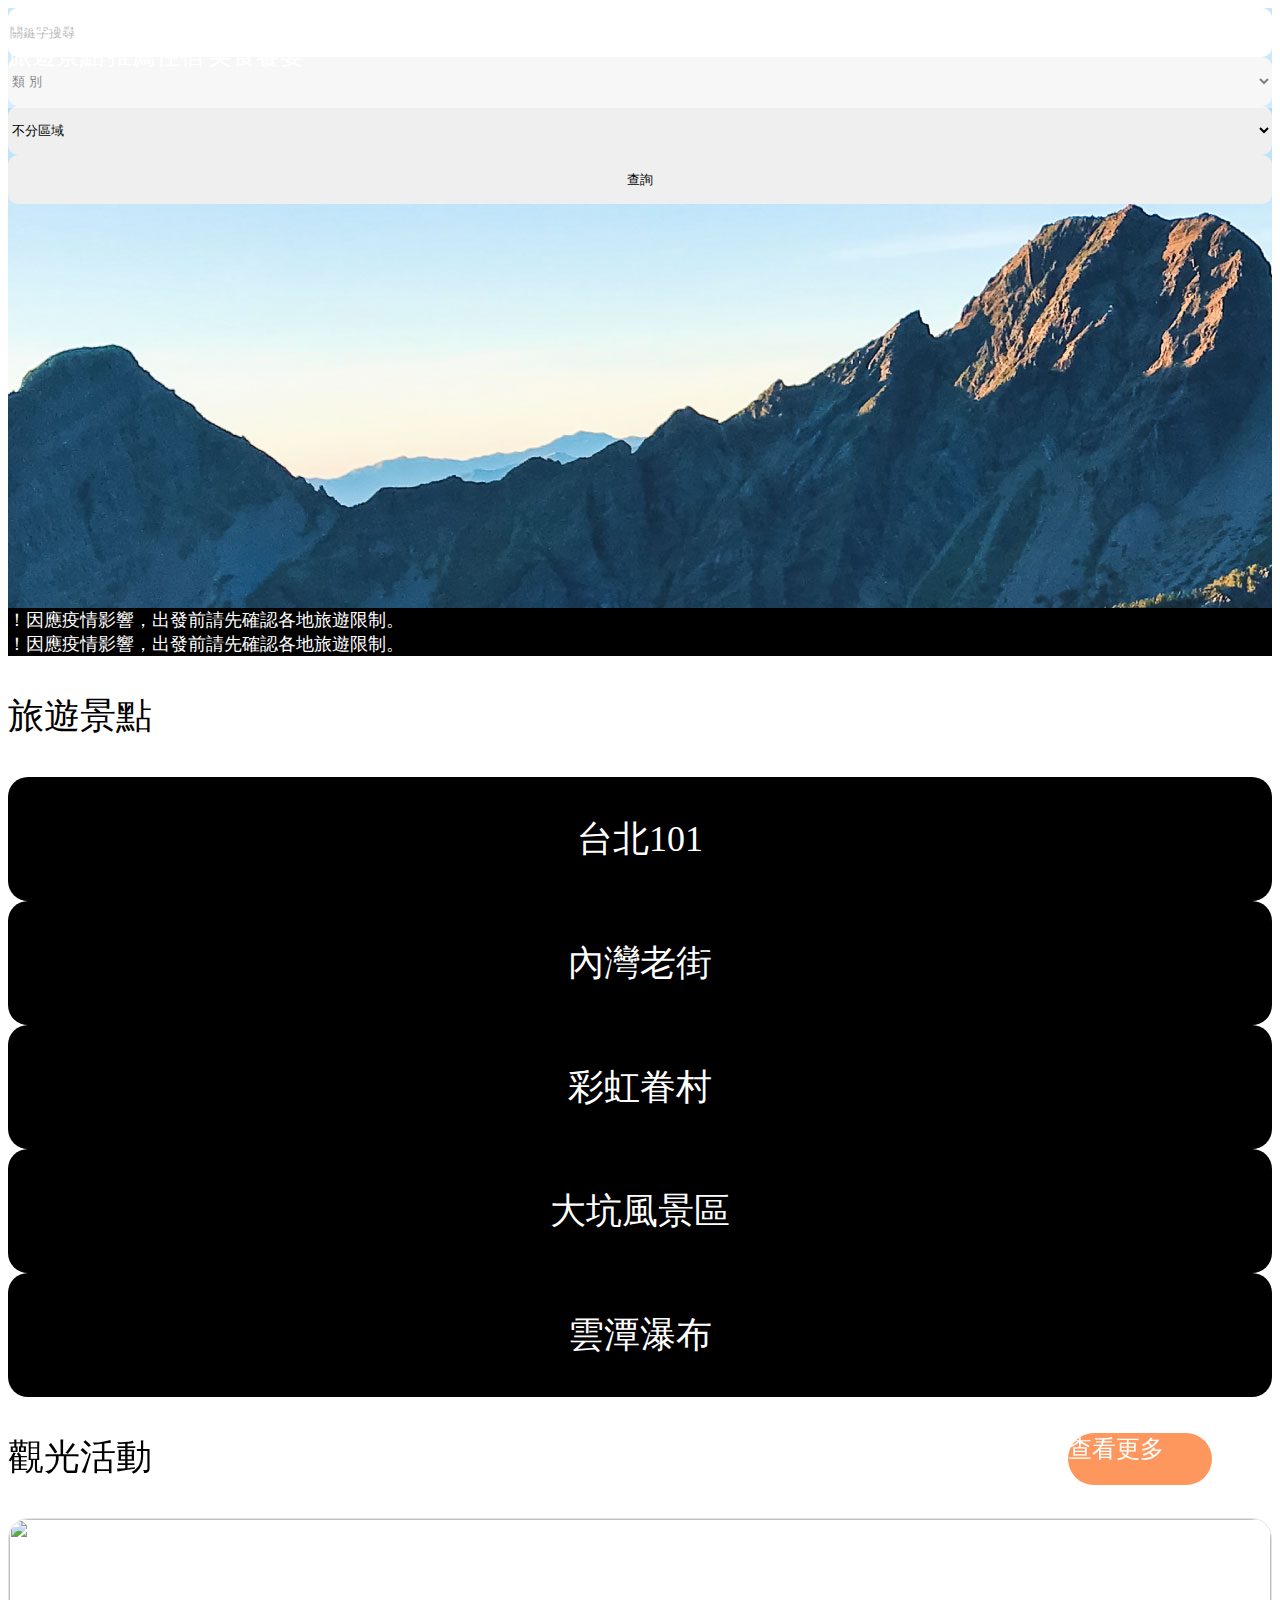
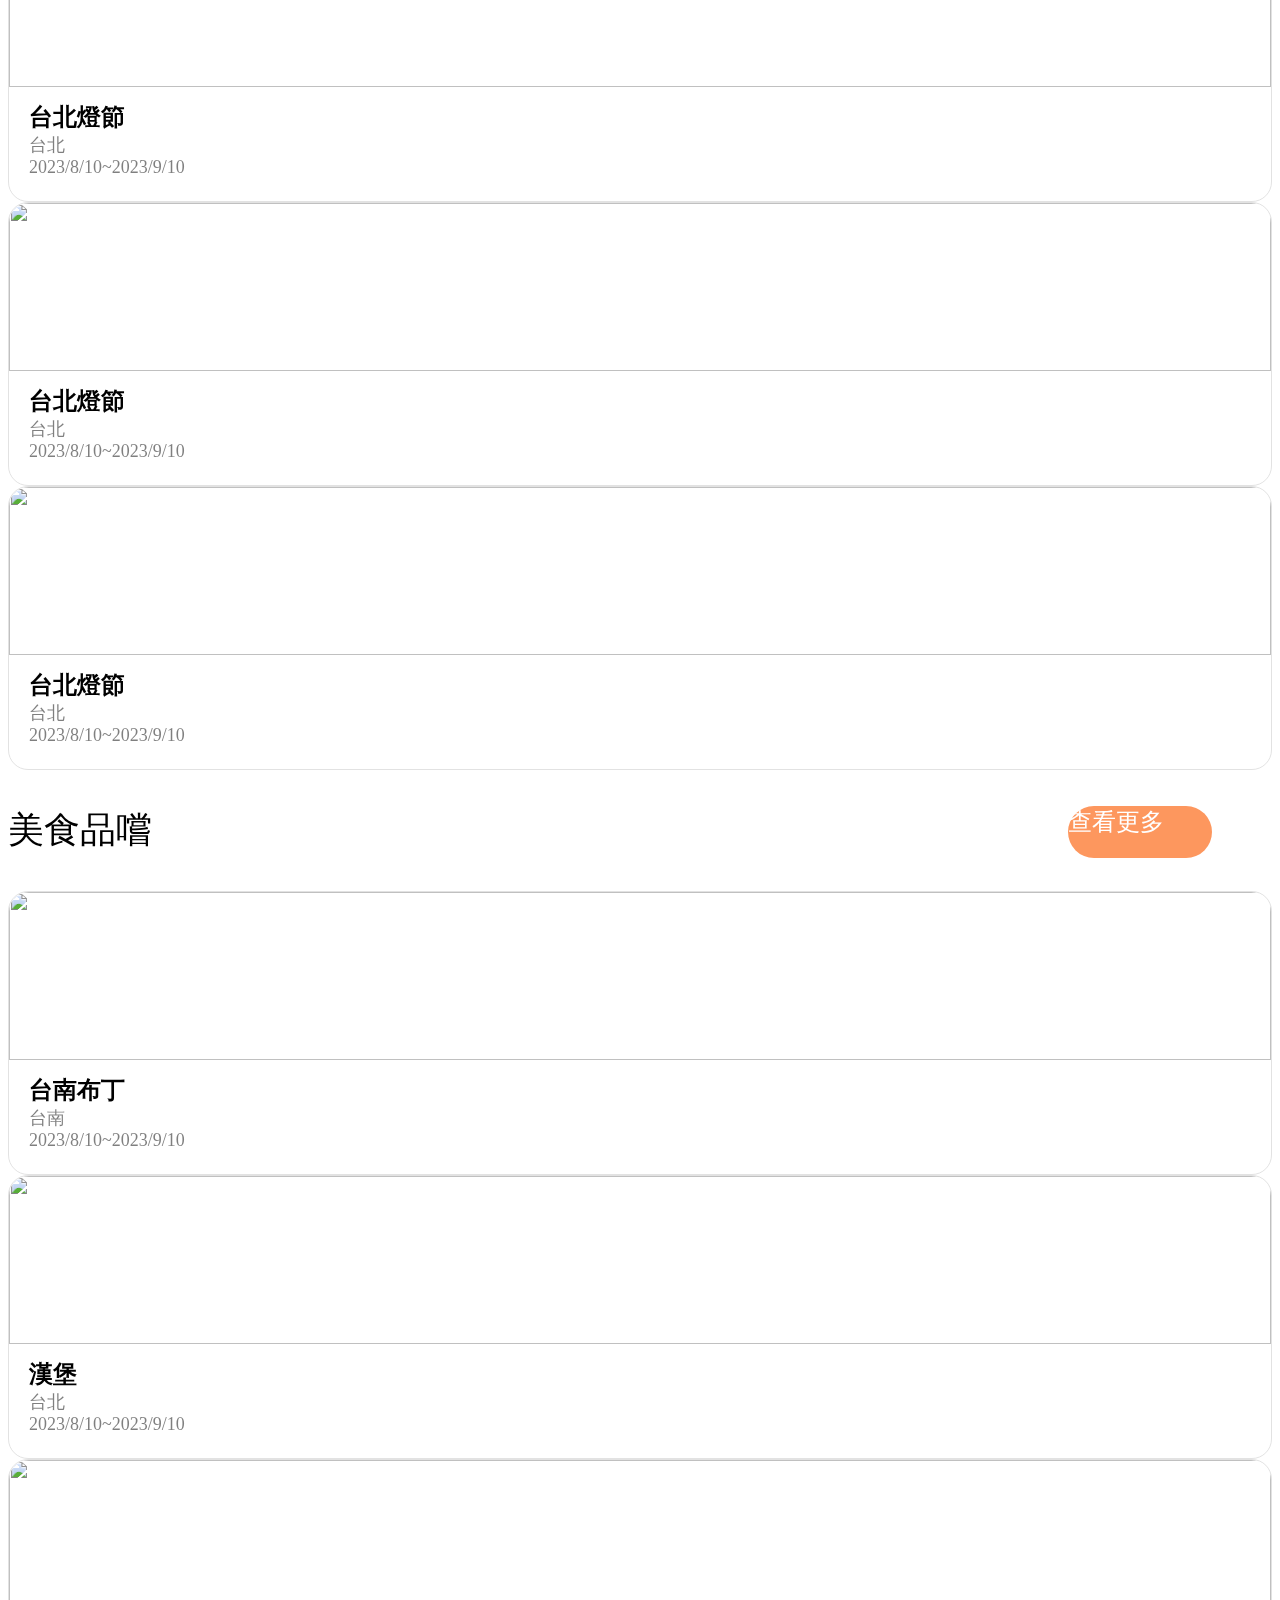
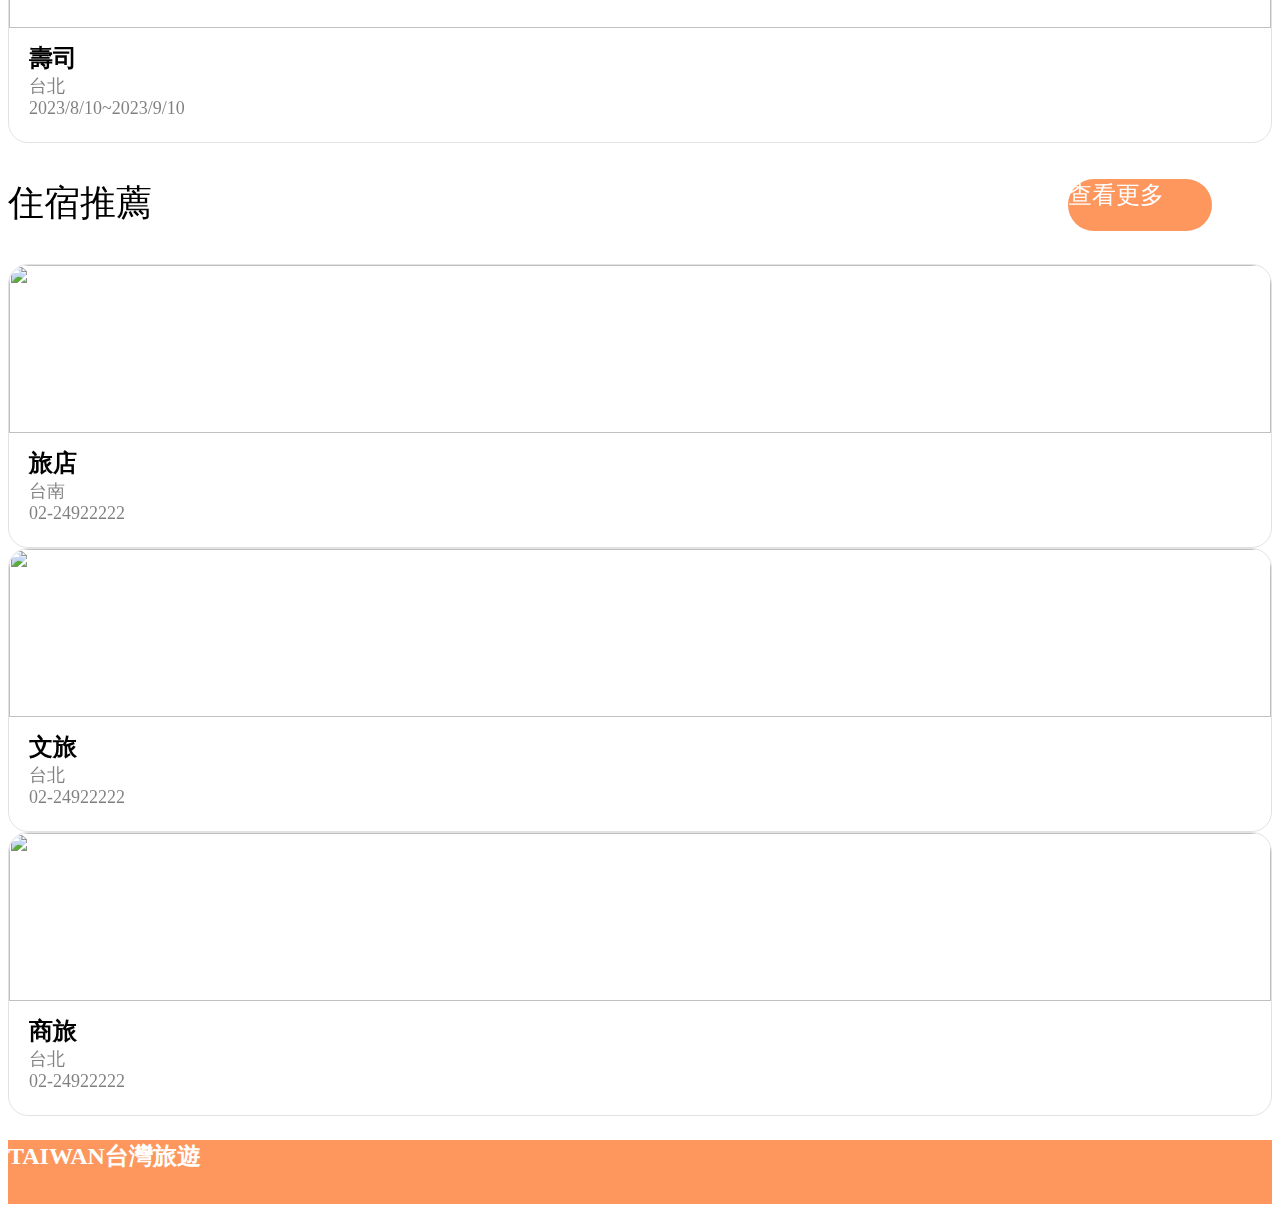
==== index.html @ 08f13037 "加一個點" ====
<!DOCTYPE html>
<html lang="en">
  <head>
    <meta charset="UTF-8" />
    <meta name="viewport" content="width=device-width, initial-scale=1.0" />
    <title>首頁</title>
    <link
      href="https://cdn.jsdelivr.net/npm/bootstrap@5.1.1/dist/css/bootstrap.min.css"
      rel="stylesheet"
      integrity="sha384-F3w7mX95PdgyTmZZMECAngseQB83DfGTowi0iMjiWaeVhAn4FJkqJByhZMI3AhiU"
      crossorigin="anonymous"
    />
    <link rel="stylesheet" href="./css/index.css" />
  </head>
  <body>
    <div class="container-fluid">
      <div class="row nav">
        <div class="col-6 logo d-flex align-items-center ps-5">
          TAIWAN台灣旅遊
        </div>
        <div
          class="col-6 menu d-flex justify-content-around align-items-center"
        >
          <a href="">旅遊景點</a>
          <a href="">推薦住宿</a>
          <a href="">美食饗宴</a>
        </div>
      </div>
      <div
        class="row banner d-flex justify-content-center flex-column align-items-center"
      >
        <div class="col-6 d-flex align-items-end">
          <input
            type="text"
            class="keyWord mb-3 px-3"
            placeholder="關鍵字搜尋"
          />
        </div>
        <div class="col-6">
          <div class="row">
            <div class="col-12 col-md-4 mb-3">
              <select name="" id="" class="category px-3 col-5">
                <option value="">類 別</option>
                <option value="ScenicSpot">旅遊景點</option>
                <option value="Activity">觀光活動</option>
                <option value="Restaurant">美食品嚐</option>
                <option value="Hotel">住宿推薦</option>
              </select>
            </div>
            <div class="col-12 col-md-4 mb-3">
              <select class="area px-3 col-5">
                <option value="all">不分區域</option>
                <option value="Taipei">台北市</option>
                <option value="NewTaipei">新北市</option>
                <option value="Taoyuan">桃園市</option>
                <option value="Taichung">台中市</option>
                <option value="Tainan">台南市</option>
                <option value="Kaohsiung">高雄市</option>
                <option value="Keelung">基隆市</option>
                <option value="Hsinchu">新竹市</option>
                <option value="HsinchuCounty">新竹縣</option>
                <option value="MiaoliCounty">苗栗縣</option>
                <option value="ChanghuaCounty">彰化縣</option>
                <option value="NantouCounty">南投縣</option>
                <option value="YunlinCounty">雲林縣</option>
                <option value="ChiayiCounty">嘉義縣</option>
                <option value="Chiayi">嘉義市</option>
                <option value="PingtungCounty">屏東縣</option>
                <option value="YilanCounty">宜蘭縣</option>
                <option value="HualienCounty">花蓮縣</option>
                <option value="TaitungCounty">台東縣</option>
                <option value="KinmenCounty">金門縣</option>
                <option value="PenghuCounty">澎湖縣</option>
                <option value="LienchiangCounty">連江縣</option>
              </select>
            </div>
            <div class="col-12 col-md-4 mb-3">
              <button class="submit">查詢</button>
            </div>
          </div>
        </div>
      </div>
      <div class="row remind">
        <div class="col-12 d-flex justify-content-around align-items-center">
          <p>！因應疫情影響，出發前請先確認各地旅遊限制。</p>
          <p>！因應疫情影響，出發前請先確認各地旅遊限制。</p>
          <p>！因應疫情影響，出發前請先確認各地旅遊限制。</p>
        </div>
      </div>
    </div>
    
    <div class="container-fluid">
      <div class="row">
        <div
          class="col-12 title_tourist d-flex justify-content-center align-items-center my-5"
        >
          <p>旅遊景點</p>
        </div>
      </div>
      <div class="row d-flex justify-content-around">
        <div class="col-md-2 col-8 mb-md-0 mb-4 content_tourist">台北101</div>
        <div class="col-md-2 col-8 mb-md-0 mb-4 content_tourist">內灣老街</div>
        <div class="col-md-2 col-8 mb-md-0 mb-4 content_tourist">彩虹眷村</div>
        <div class="col-md-2 col-8 mb-md-0 mb-4 content_tourist">
          大坑風景區
        </div>
        <div class="col-md-2 col-8 mb-md-0 mb-4 content_tourist">雲潭瀑布</div>
      </div>
    </div>
    <div class="container-fluid activity">
      <a
        href="/"
        class="moreBtn d-flex justify-content-center align-items-center mt-5"
        >查看更多</a
      >
      <div class="row">
        <div
          class="col-12 title_activity d-flex justify-content-center align-items-center my-5"
        >
          <p>觀光活動</p>
        </div>
      </div>
      <div class="row d-flex justify-content-around section_activity">
        <div class="col-md-3 col-10 m-5 m-md-0 content_activity">
                <img class="img_activity" src="https://i.pinimg.com/564x/95/b8/3e/95b83eea774771c562ad94df7f8eed2f.jpg" alt="">
                <div class="text">
                    <p class="name">台北燈節</p>
                    <p class="location">台北</p>
                    <p class="time">2023/8/10~2023/9/10</p>
                </div>
            </div>
            <div class="col-md-3 col-10 m-5 m-md-0 content_activity">
                <img class="img_activity" src="https://i.pinimg.com/564x/d2/30/b3/d230b3834eaed72bfc70eaac03c8ff2c.jpg" alt="">
                <div class="text">
                    <p class="name">台北燈節</p>
                    <p class="location">台北</p>
                    <p class="time">2023/8/10~2023/9/10</p>
                </div>
            </div>
            <div class="col-md-3 col-10 m-5 m-md-0 content_activity">
                <img class="img_activity" src="https://i.pinimg.com/564x/1f/7a/36/1f7a36ee1580c0fc154ba480a16d5ec1.jpg" alt="">
                <div class="text">
                    <p class="name">台北燈節</p>
                    <p class="location">台北</p>
                    <p class="time">2023/8/10~2023/9/10</p>
                </div>
            </div>
      </div>
    </div>
    <div class="container-fluid food">
      <a
        href="/"
        class="moreBtn d-flex justify-content-center align-items-center mt-5"
        >查看更多</a
      >
      <div class="row">
        <div
          class="col-12 title_food d-flex justify-content-center align-items-center my-5"
        >
          <p>美食品嚐</p>
        </div>
      </div>
      <div class="row d-flex justify-content-around">
        <div class="col-md-3 col-10 m-5 m-md-0 content_food">
          <img
            class="img_food"
            src="https://i.pinimg.com/564x/95/1d/16/951d16670d8d57e9412e821f9b8d9838.jpg"
            alt=""
          />
          <div class="text">
            <p class="name">台南布丁</p>
            <p class="location">台南</p>
            <p class="time">2023/8/10~2023/9/10</p>
          </div>
        </div>
        <div class="col-md-3 col-10 m-5 m-md-0 content_food">
          <img
            class="img_food"
            src="https://i.pinimg.com/564x/69/5c/94/695c9494fba8fab48928765ac3593770.jpg"
            alt=""
          />
          <div class="text">
            <p class="name">漢堡</p>
            <p class="location">台北</p>
            <p class="time">2023/8/10~2023/9/10</p>
          </div>
        </div>
        <div class="col-md-3 col-10 m-5 m-md-0 content_food">
          <img
            class="img_food"
            src="https://i.pinimg.com/564x/bb/9d/04/bb9d04ff8733cae1165ed85f3721b9a6.jpg"
            alt=""
          />
          <div class="text">
            <p class="name">壽司</p>
            <p class="location">台北</p>
            <p class="time">2023/8/10~2023/9/10</p>
          </div>
        </div>
      </div>
    </div>
    <div class="container-fluid mb-5 hostel">
      <a
        href="/"
        class="moreBtn d-flex justify-content-center align-items-center mt-5"
        >查看更多</a
      >
      <div class="row">
        <div
          class="col-12 title_hostel d-flex justify-content-center align-items-center my-5"
        >
          <p>住宿推薦</p>
        </div>
      </div>
      <div class="row d-flex justify-content-around">
        <div class="col-md-3 col-10 m-5 m-md-0 content_food">
          <img
            class="img_food"
            src="https://i.pinimg.com/564x/6c/88/6a/6c886a58955b62b80b29d29a69432904.jpg"
            alt=""
          />
          <div class="text">
            <p class="name">旅店</p>
            <p class="location">台南</p>
            <p class="phone">02-24922222</p>
          </div>
        </div>
        <div class="col-md-3 col-10 m-5 m-md-0 content_food">
          <img
            class="img_food"
            src="https://i.pinimg.com/564x/76/30/44/763044954ba307ea156aa46e3d18d5b1.jpg"
            alt=""
          />
          <div class="text">
            <p class="name">文旅</p>
            <p class="location">台北</p>
            <p class="phone">02-24922222</p>
          </div>
        </div>
        <div class="col-md-3 col-10 m-5 m-md-0 content_food">
          <img
            class="img_food"
            src="https://i.pinimg.com/564x/06/fd/9d/06fd9dde192fe02644663c4bda0cf6ca.jpg"
            alt=""
          />
          <div class="text">
            <p class="name">商旅</p>
            <p class="location">台北</p>
            <p class="phone">02-24922222</p>
          </div>
        </div>
      </div>
    </div>
    <div
      class="container-fluid footer d-flex justify-content-center align-items-center"
    >
      <div class="row">
        <div class="col-12">
          <p class="m-0">TAIWAN台灣旅遊</p>
        </div>
      </div>
    </div>
    <script src="./index.js"></script>
  </body>
</html>
---- css/index.css ----
* {
  box-sizing: border-box;
}
* .nav {
  height: 100px;
  width: 100%;
  position: fixed;
  background-color: rgba(255, 255, 255, 0.5);
}
* .nav .logo {
  font-size: 24px;
  color: #fff;
}
* .nav .menu a {
  font-size: 24px;
  color: white;
  text-decoration: none;
}
* .banner {
  height: 600px;
  background-image: url("/img/mountain.jpeg");
  background-position: cover;
}
* .keyWord {
  border-radius: 10px;
  border: none;
  width: 100%;
  height: 49px;
}
* .category, * .area, * .submit {
  height: 49px;
  width: 100%;
  border-radius: 10px;
  border: none;
}
* .category {
  margin-right: 25px;
}
* .remind {
  height: 48px;
  background-color: black;
  color: #fff;
  font-size: 18px;
}
* .remind p {
  margin: 0;
}
* .activity, * .hostel, * .food {
  position: relative;
}
* .activity .moreBtn, * .hostel .moreBtn, * .food .moreBtn {
  width: 144px;
  height: 52px;
  background-color: #FD975E;
  border-radius: 100px;
  position: absolute;
  right: 60px;
  font-size: 24px;
  font-weight: 400;
  color: white;
  text-decoration: none;
}
* .title_tourist p, * .title_activity p, * .title_food p, * .title_hostel p {
  font-size: 36px;
}
* .content_tourist {
  height: 124px;
  background-color: black;
  color: #fff;
  border-radius: 20px;
  display: flex;
  justify-content: center;
  align-items: center;
  font-size: 36px;
}
* .content_activity, * .content_food {
  padding: 0;
  height: 284px;
  border-radius: 20px;
  border: 1px solid rgba(221, 221, 221, 0.8666666667);
}
* .content_activity .img_activity, * .content_activity .img_food, * .content_food .img_activity, * .content_food .img_food {
  width: 100%;
  height: 168px;
  -o-object-fit: cover;
     object-fit: cover;
  border-radius: 20px 20px 0 0;
}
* .text {
  padding: 10px 20px;
}
* .text .name {
  margin: 0;
  font-size: 24px;
  font-weight: 700;
}
* .text .location, * .text .time, * .text .phone {
  margin: 0;
  font-size: 18px;
  font-weight: 500;
  color: rgba(0, 0, 0, 0.5);
}
* .footer {
  background-color: #FD975E;
  color: white;
  height: 64px;
  font-size: 24px;
  font-weight: 700;
}
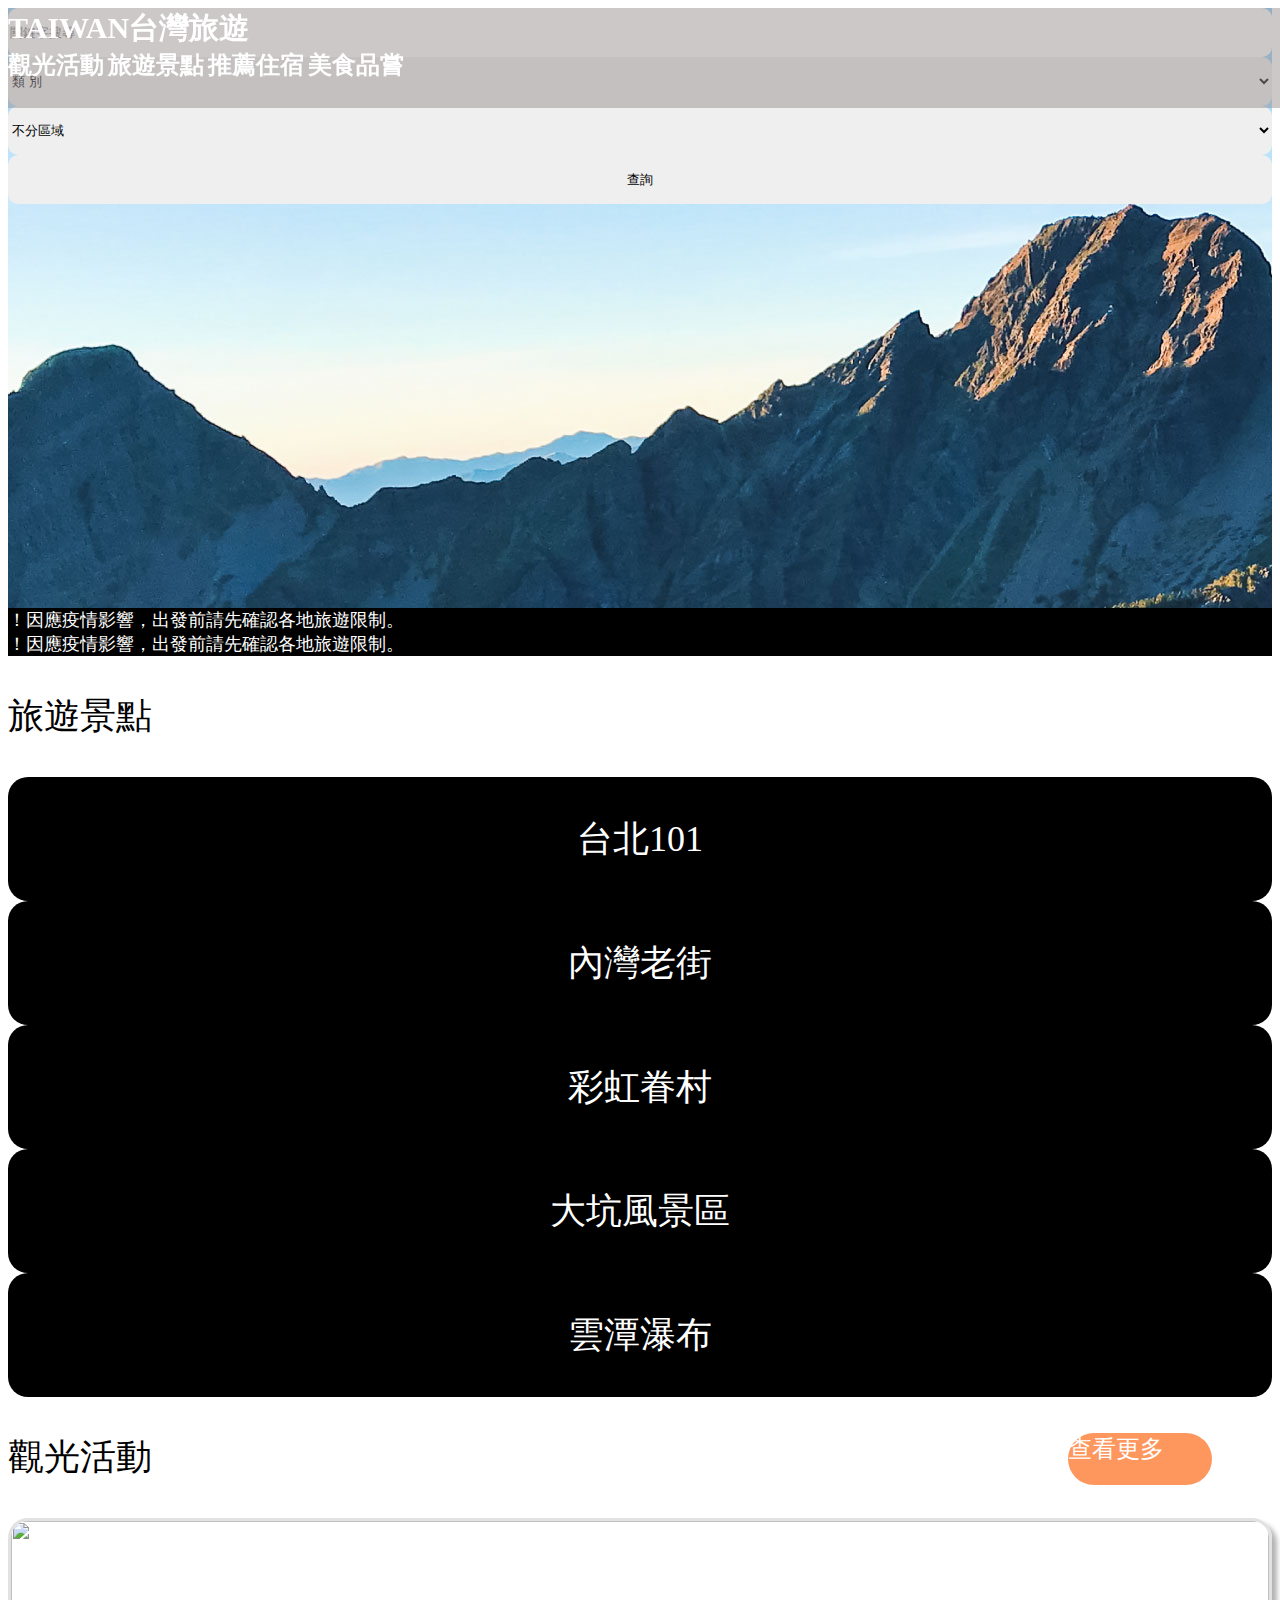
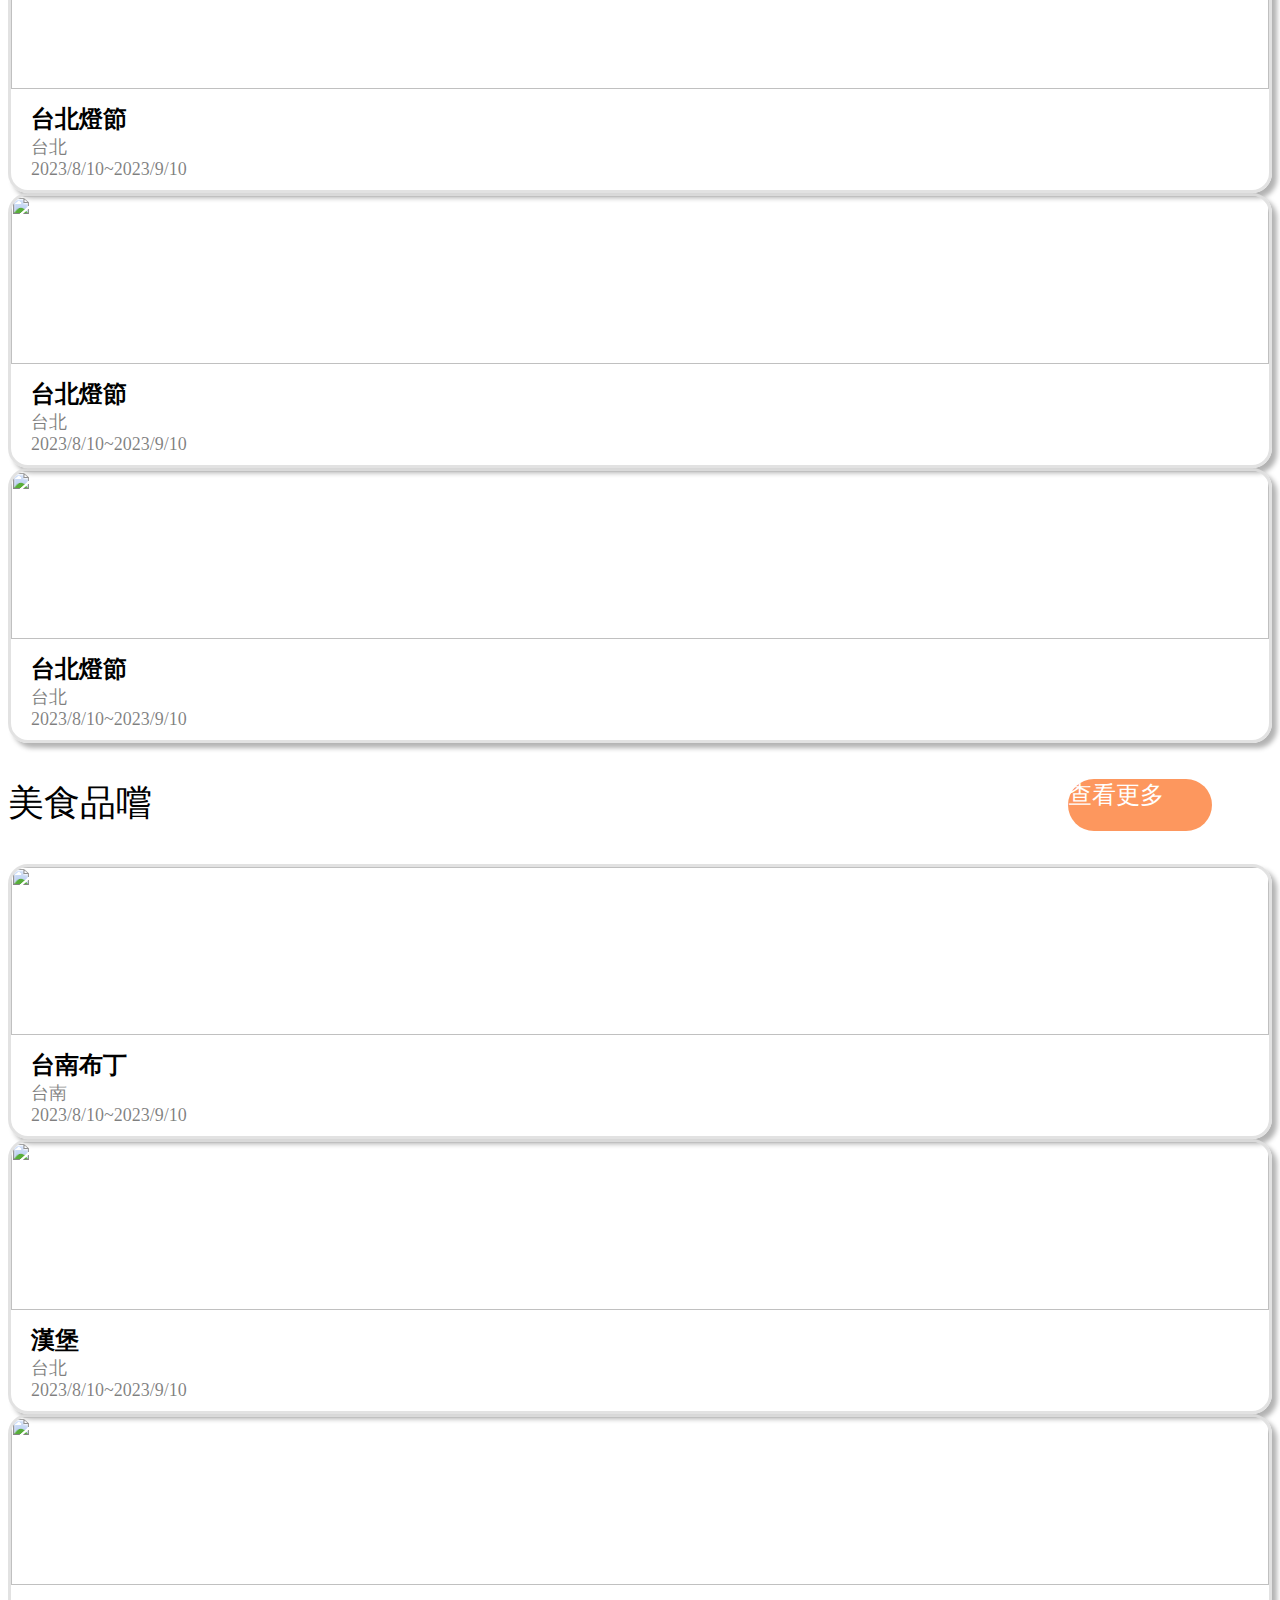
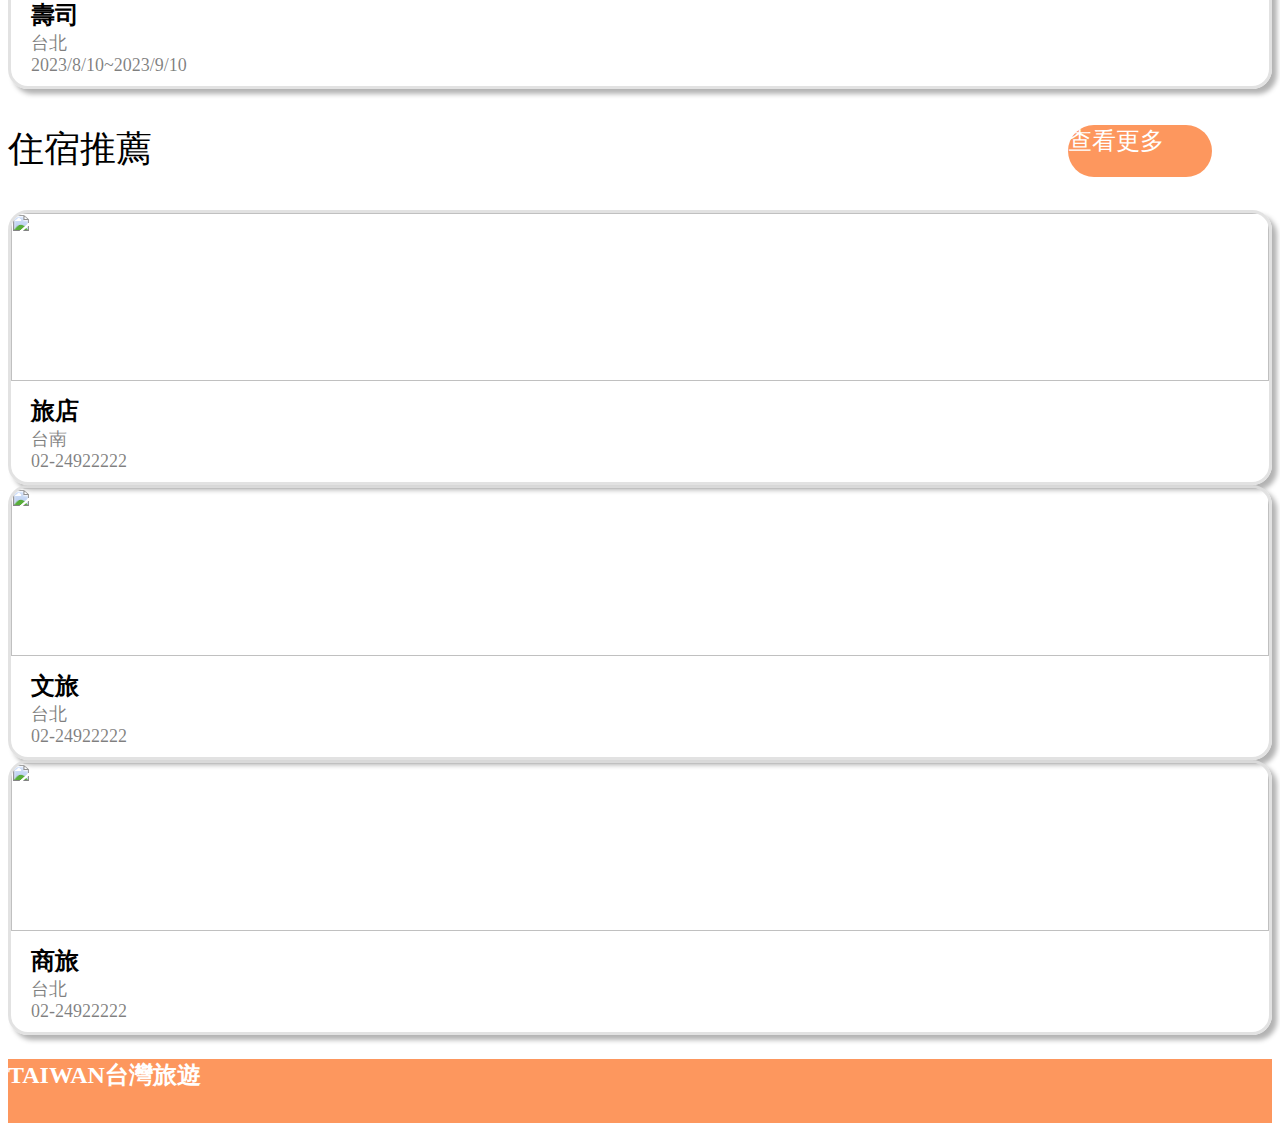
==== commit 7279fd9f: "0825-新增detail.html、樣式微調" ====
--- a/index.html
+++ b/index.html
@@ -16,14 +16,15 @@
     <div class="container-fluid">
       <div class="row nav">
         <div class="col-6 logo d-flex align-items-center ps-5">
-          TAIWAN台灣旅遊
+          <a href="index.html">TAIWAN台灣旅遊</a>
         </div>
         <div
           class="col-6 menu d-flex justify-content-around align-items-center"
         >
+          <a href="">觀光活動</a>
           <a href="">旅遊景點</a>
           <a href="">推薦住宿</a>
-          <a href="">美食饗宴</a>
+          <a href="">美食品嘗</a>
         </div>
       </div>
       <div
@@ -49,29 +50,6 @@
             </div>
             <div class="col-12 col-md-4 mb-3">
               <select class="area px-3 col-5">
-                <option value="all">不分區域</option>
-                <option value="Taipei">台北市</option>
-                <option value="NewTaipei">新北市</option>
-                <option value="Taoyuan">桃園市</option>
-                <option value="Taichung">台中市</option>
-                <option value="Tainan">台南市</option>
-                <option value="Kaohsiung">高雄市</option>
-                <option value="Keelung">基隆市</option>
-                <option value="Hsinchu">新竹市</option>
-                <option value="HsinchuCounty">新竹縣</option>
-                <option value="MiaoliCounty">苗栗縣</option>
-                <option value="ChanghuaCounty">彰化縣</option>
-                <option value="NantouCounty">南投縣</option>
-                <option value="YunlinCounty">雲林縣</option>
-                <option value="ChiayiCounty">嘉義縣</option>
-                <option value="Chiayi">嘉義市</option>
-                <option value="PingtungCounty">屏東縣</option>
-                <option value="YilanCounty">宜蘭縣</option>
-                <option value="HualienCounty">花蓮縣</option>
-                <option value="TaitungCounty">台東縣</option>
-                <option value="KinmenCounty">金門縣</option>
-                <option value="PenghuCounty">澎湖縣</option>
-                <option value="LienchiangCounty">連江縣</option>
               </select>
             </div>
             <div class="col-12 col-md-4 mb-3">
@@ -101,9 +79,7 @@
         <div class="col-md-2 col-8 mb-md-0 mb-4 content_tourist">台北101</div>
         <div class="col-md-2 col-8 mb-md-0 mb-4 content_tourist">內灣老街</div>
         <div class="col-md-2 col-8 mb-md-0 mb-4 content_tourist">彩虹眷村</div>
-        <div class="col-md-2 col-8 mb-md-0 mb-4 content_tourist">
-          大坑風景區
-        </div>
+        <div class="col-md-2 col-8 mb-md-0 mb-4 content_tourist">大坑風景區</div>
         <div class="col-md-2 col-8 mb-md-0 mb-4 content_tourist">雲潭瀑布</div>
       </div>
     </div>
@@ -121,29 +97,35 @@
         </div>
       </div>
       <div class="row d-flex justify-content-around section_activity">
-        <div class="col-md-3 col-10 m-5 m-md-0 content_activity">
+            <div class="col-md-3 col-10 m-5 m-md-0 content_activity">
+              <a href="#">
                 <img class="img_activity" src="https://i.pinimg.com/564x/95/b8/3e/95b83eea774771c562ad94df7f8eed2f.jpg" alt="">
                 <div class="text">
                     <p class="name">台北燈節</p>
                     <p class="location">台北</p>
                     <p class="time">2023/8/10~2023/9/10</p>
                 </div>
+              </a>
             </div>
             <div class="col-md-3 col-10 m-5 m-md-0 content_activity">
+              <a href="#">
                 <img class="img_activity" src="https://i.pinimg.com/564x/d2/30/b3/d230b3834eaed72bfc70eaac03c8ff2c.jpg" alt="">
                 <div class="text">
                     <p class="name">台北燈節</p>
                     <p class="location">台北</p>
                     <p class="time">2023/8/10~2023/9/10</p>
                 </div>
+              </a>
             </div>
             <div class="col-md-3 col-10 m-5 m-md-0 content_activity">
+              <a href="#">
                 <img class="img_activity" src="https://i.pinimg.com/564x/1f/7a/36/1f7a36ee1580c0fc154ba480a16d5ec1.jpg" alt="">
                 <div class="text">
                     <p class="name">台北燈節</p>
                     <p class="location">台北</p>
                     <p class="time">2023/8/10~2023/9/10</p>
                 </div>
+              </a>
             </div>
       </div>
     </div>
@@ -251,15 +233,13 @@
         </div>
       </div>
     </div>
-    <div
-      class="container-fluid footer d-flex justify-content-center align-items-center"
-    >
+    <div class="container-fluid footer d-flex justify-content-center align-items-center">
       <div class="row">
         <div class="col-12">
           <p class="m-0">TAIWAN台灣旅遊</p>
         </div>
       </div>
     </div>
-    <script src="./index.js"></script>
+    <script type="module" src="./index.js"></script>
   </body>
 </html>
--- a/css/index.css
+++ b/css/index.css
@@ -1,14 +1,23 @@
 * {
   box-sizing: border-box;
+}
+* a {
+  text-decoration: none;
+  color: inherit;
+}
+* a:hover {
+  color: inherit;
 }
 * .nav {
   height: 100px;
   width: 100%;
   position: fixed;
-  background-color: rgba(255, 255, 255, 0.5);
+  background-color: rgba(153, 145, 145, 0.5);
+  font-weight: 800;
+  z-index: 1;
 }
 * .nav .logo {
-  font-size: 24px;
+  font-size: 30px;
   color: #fff;
 }
 * .nav .menu a {
@@ -18,7 +27,7 @@
 }
 * .banner {
   height: 600px;
-  background-image: url("/img/mountain.jpeg");
+  background-image: url("../img/mountain.jpeg");
   background-position: cover;
 }
 * .keyWord {
@@ -75,16 +84,22 @@
 }
 * .content_activity, * .content_food {
   padding: 0;
-  height: 284px;
   border-radius: 20px;
-  border: 1px solid rgba(221, 221, 221, 0.8666666667);
+  border: 3px solid rgba(221, 221, 221, 0.8666666667);
+  box-shadow: 5px 5px 5px rgba(0, 0, 0, 0.3);
 }
 * .content_activity .img_activity, * .content_activity .img_food, * .content_food .img_activity, * .content_food .img_food {
   width: 100%;
   height: 168px;
   -o-object-fit: cover;
      object-fit: cover;
-  border-radius: 20px 20px 0 0;
+  border-radius: 17px 17px 0 0;
+}
+* .content_activity:active {
+  border-color: #FD975E;
+}
+* .content_food:active {
+  border-color: #FD975E;
 }
 * .text {
   padding: 10px 20px;
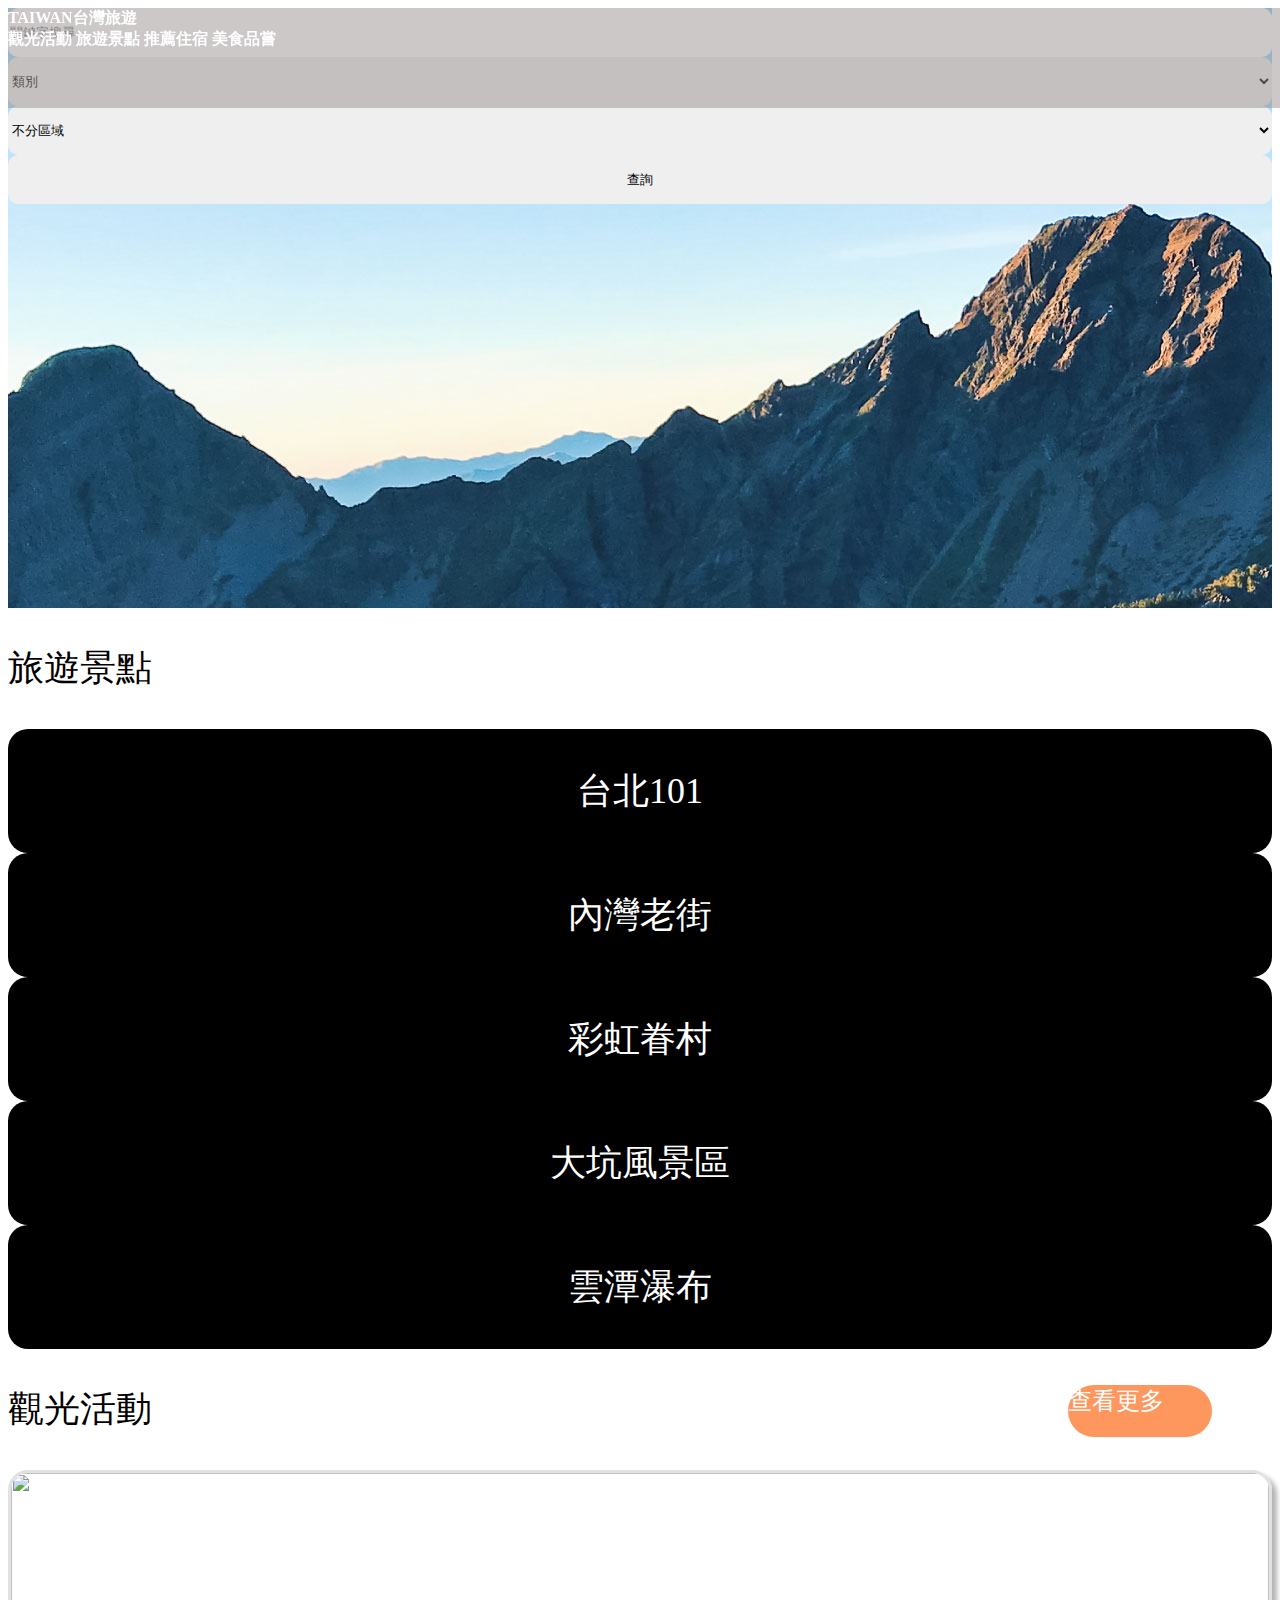
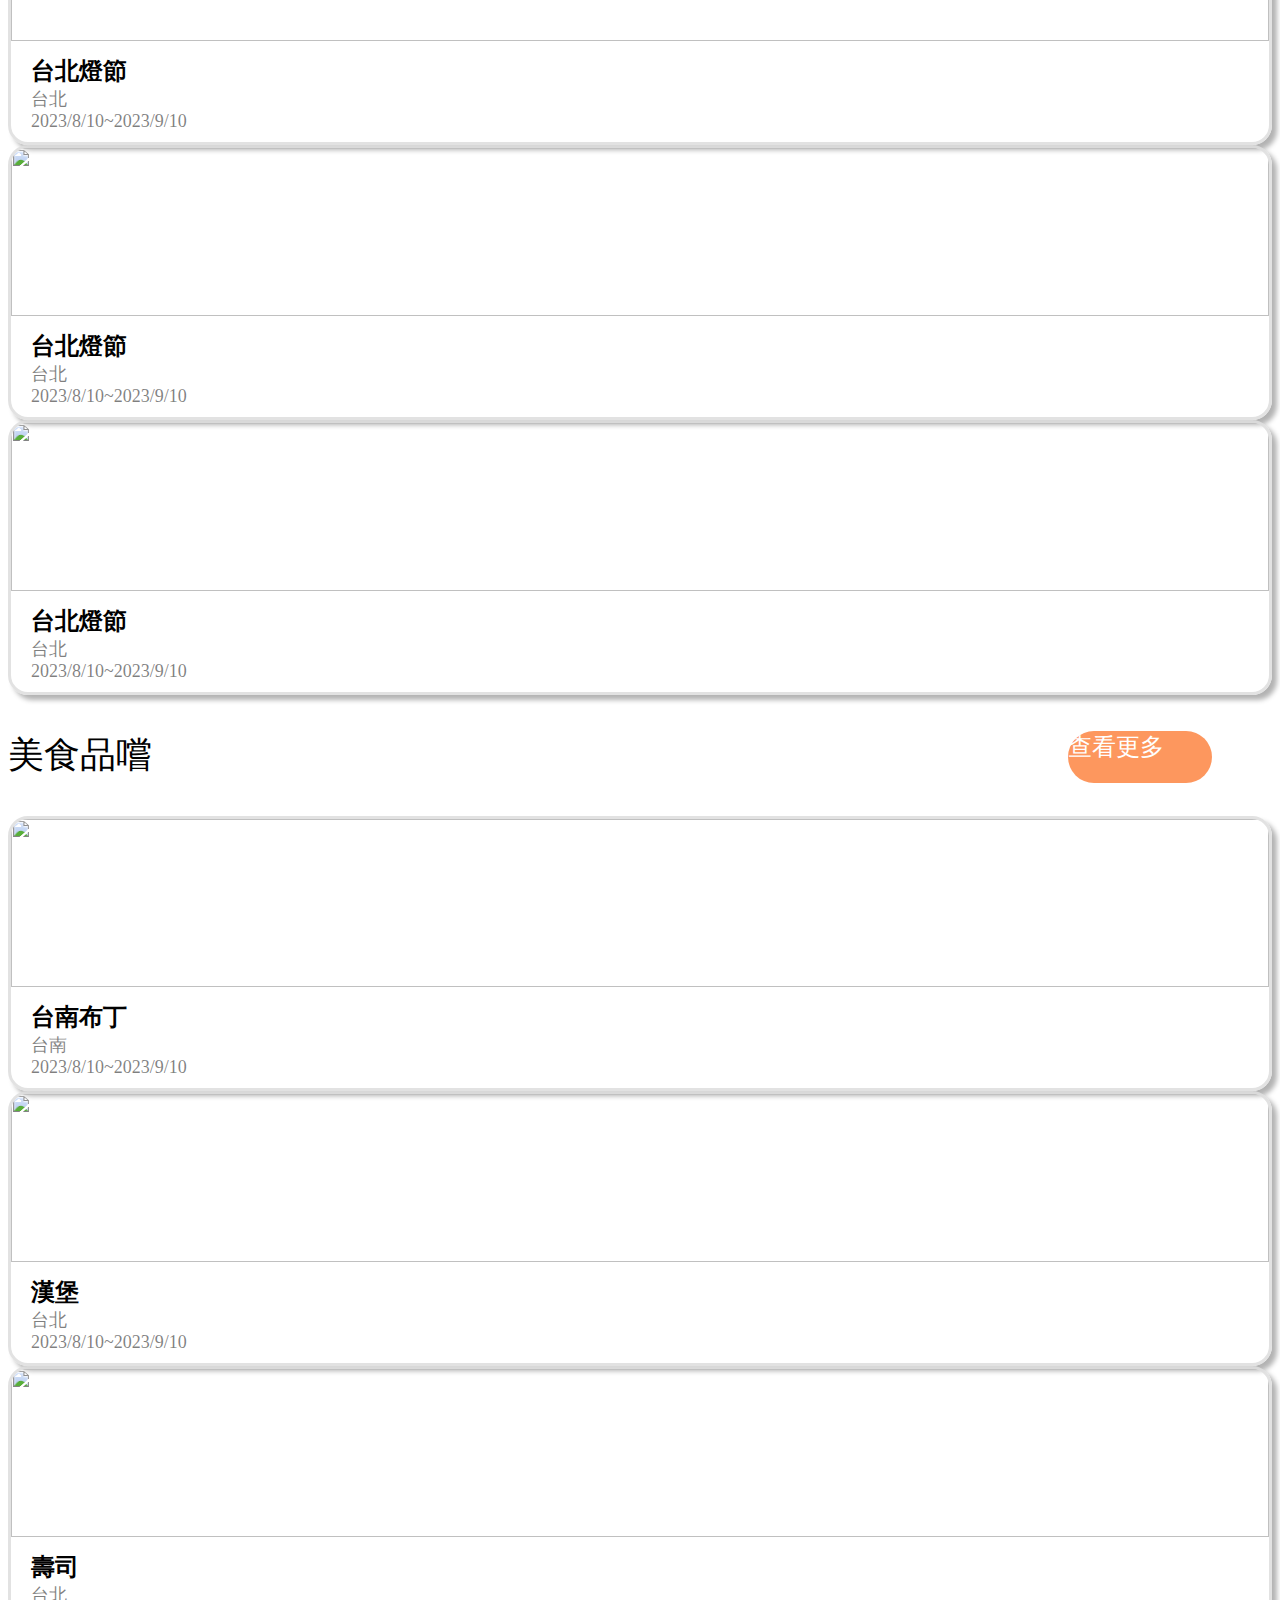
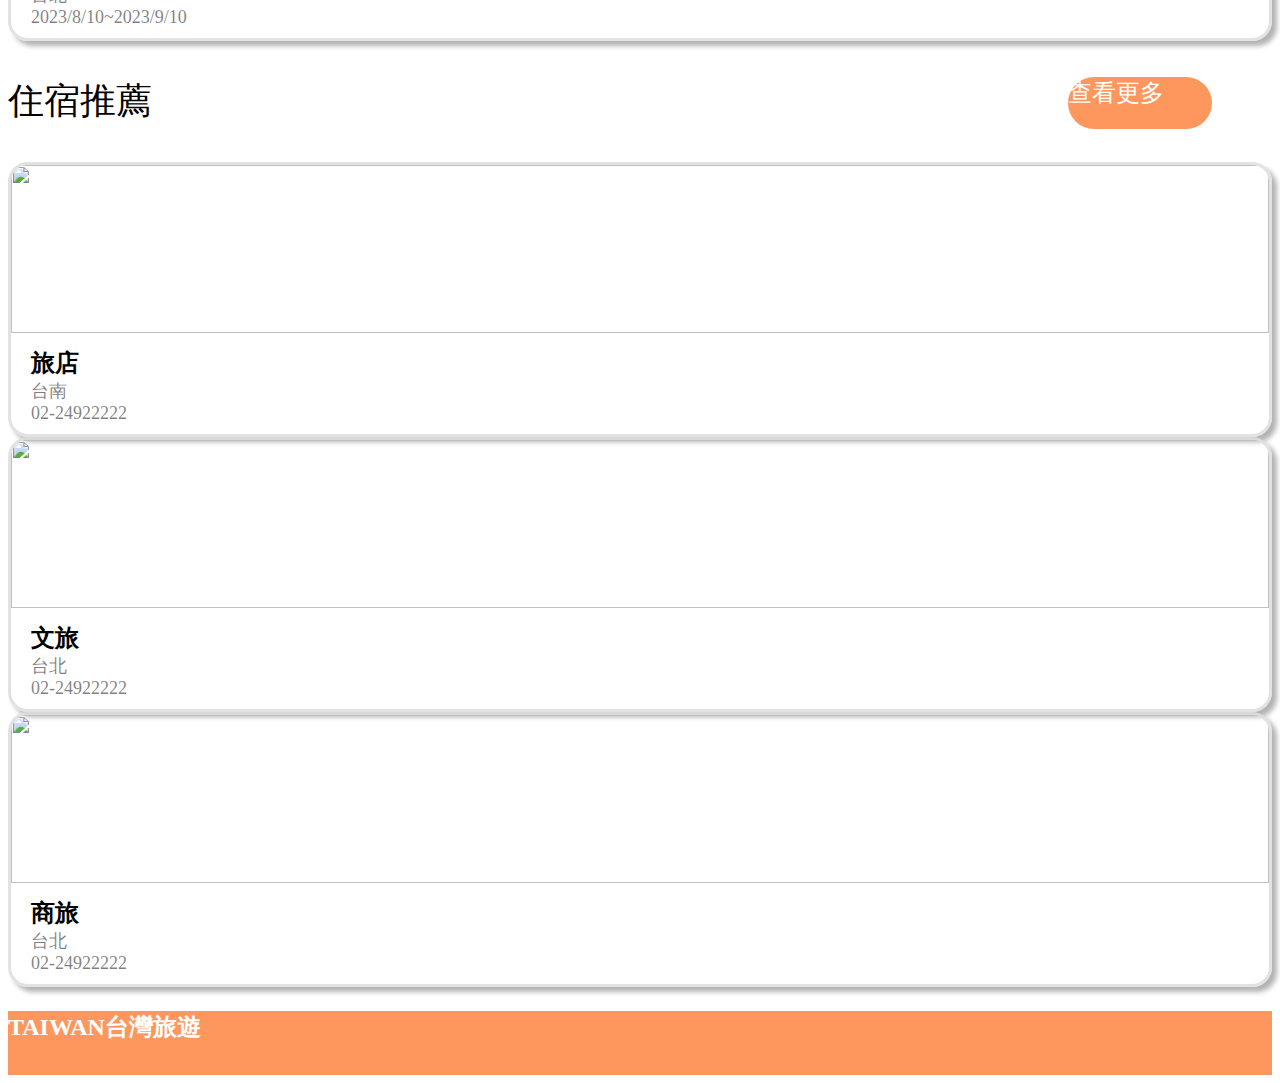
==== commit 34f41b24: "0825-修正detail.js" ====
--- a/index.html
+++ b/index.html
@@ -15,12 +15,10 @@
   <body>
     <div class="container-fluid">
       <div class="row nav">
-        <div class="col-6 logo d-flex align-items-center ps-5">
+        <div class="col-lg-6 col-12 logo d-flex align-items-center justify-content-lg-start justify-content-center ps-lg-5 p-0 fs-3">
           <a href="index.html">TAIWAN台灣旅遊</a>
         </div>
-        <div
-          class="col-6 menu d-flex justify-content-around align-items-center"
-        >
+        <div class="col-lg-6 col-12 menu d-flex justify-content-around align-items-center fs-4">
           <a href="">觀光活動</a>
           <a href="">旅遊景點</a>
           <a href="">推薦住宿</a>
@@ -41,11 +39,6 @@
           <div class="row">
             <div class="col-12 col-md-4 mb-3">
               <select name="" id="" class="category px-3 col-5">
-                <option value="">類 別</option>
-                <option value="ScenicSpot">旅遊景點</option>
-                <option value="Activity">觀光活動</option>
-                <option value="Restaurant">美食品嚐</option>
-                <option value="Hotel">住宿推薦</option>
               </select>
             </div>
             <div class="col-12 col-md-4 mb-3">
@@ -58,15 +51,7 @@
           </div>
         </div>
       </div>
-      <div class="row remind">
-        <div class="col-12 d-flex justify-content-around align-items-center">
-          <p>！因應疫情影響，出發前請先確認各地旅遊限制。</p>
-          <p>！因應疫情影響，出發前請先確認各地旅遊限制。</p>
-          <p>！因應疫情影響，出發前請先確認各地旅遊限制。</p>
-        </div>
-      </div>
-    </div>
-    
+    </div>
     <div class="container-fluid">
       <div class="row">
         <div
--- a/css/index.css
+++ b/css/index.css
@@ -17,11 +17,9 @@
   z-index: 1;
 }
 * .nav .logo {
-  font-size: 30px;
   color: #fff;
 }
 * .nav .menu a {
-  font-size: 24px;
   color: white;
   text-decoration: none;
 }
@@ -121,4 +119,4 @@
   height: 64px;
   font-size: 24px;
   font-weight: 700;
-}+}/*# sourceMappingURL=index.css.map */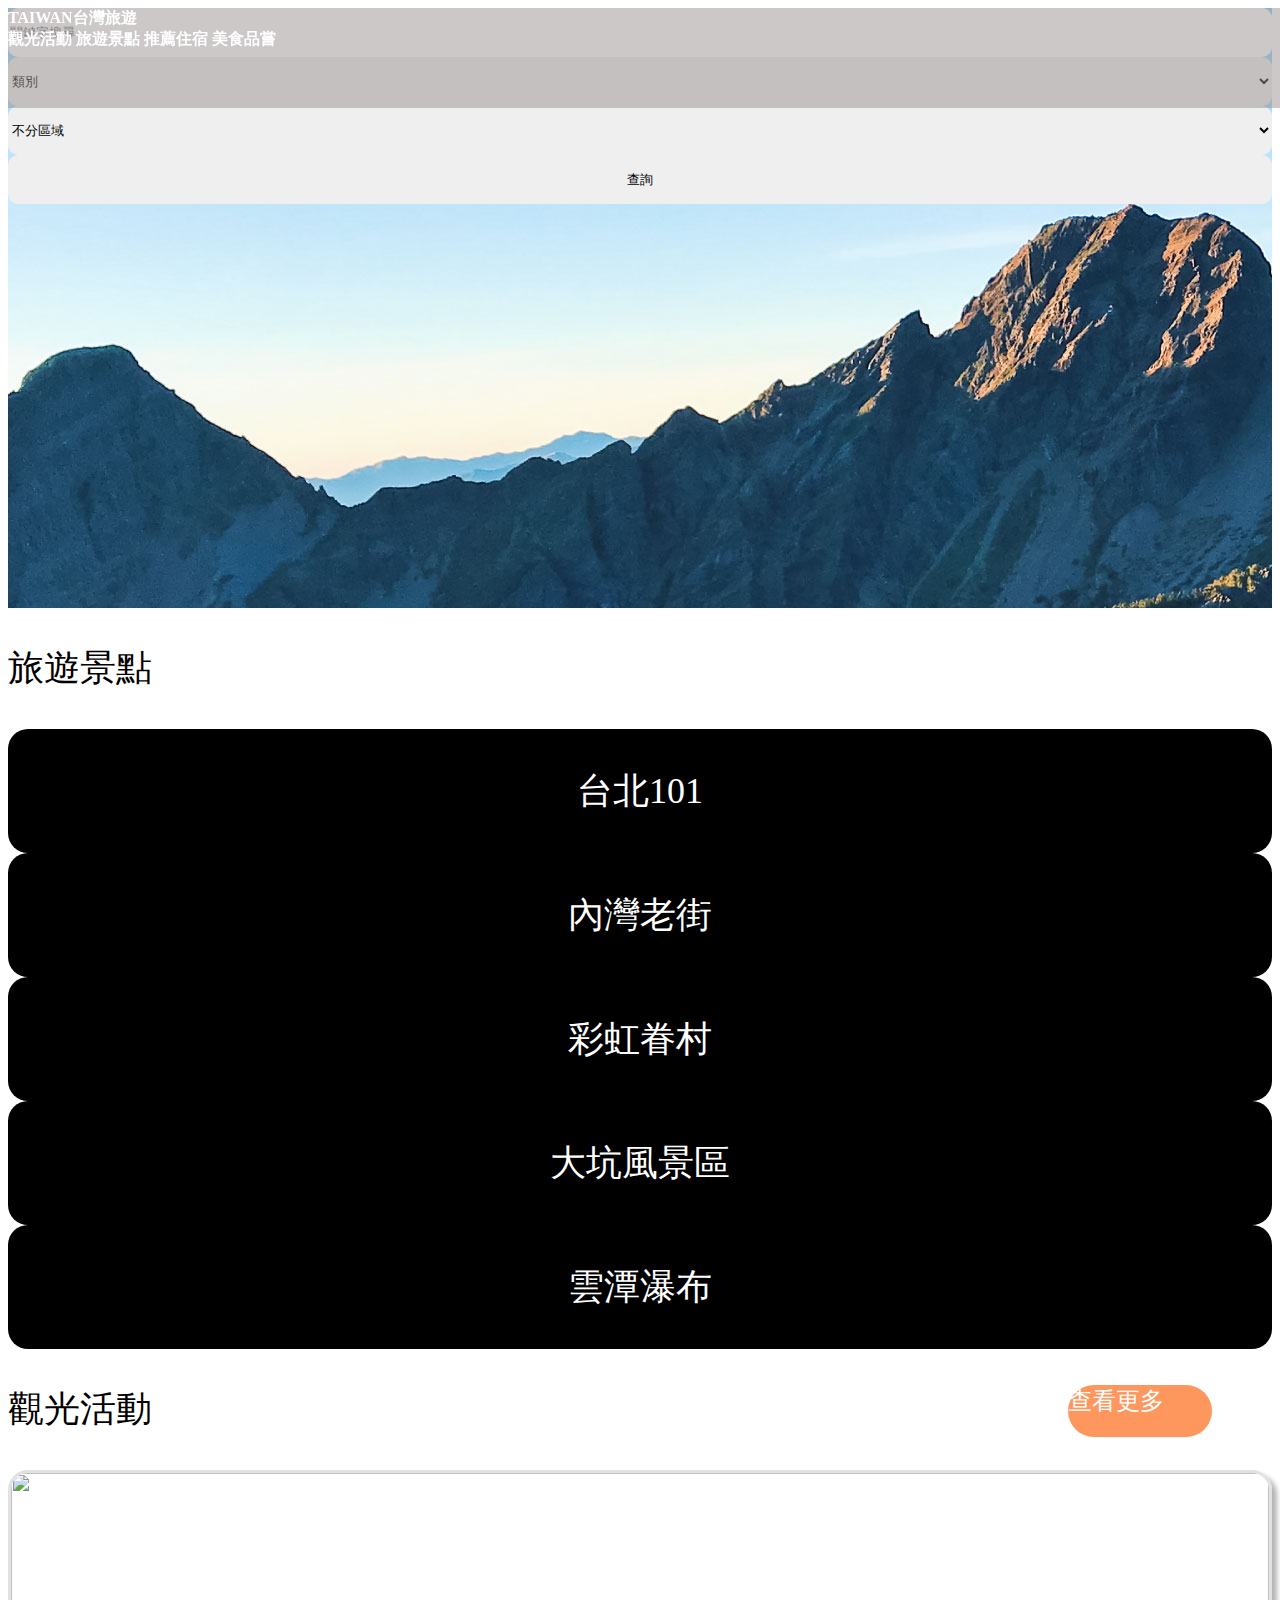
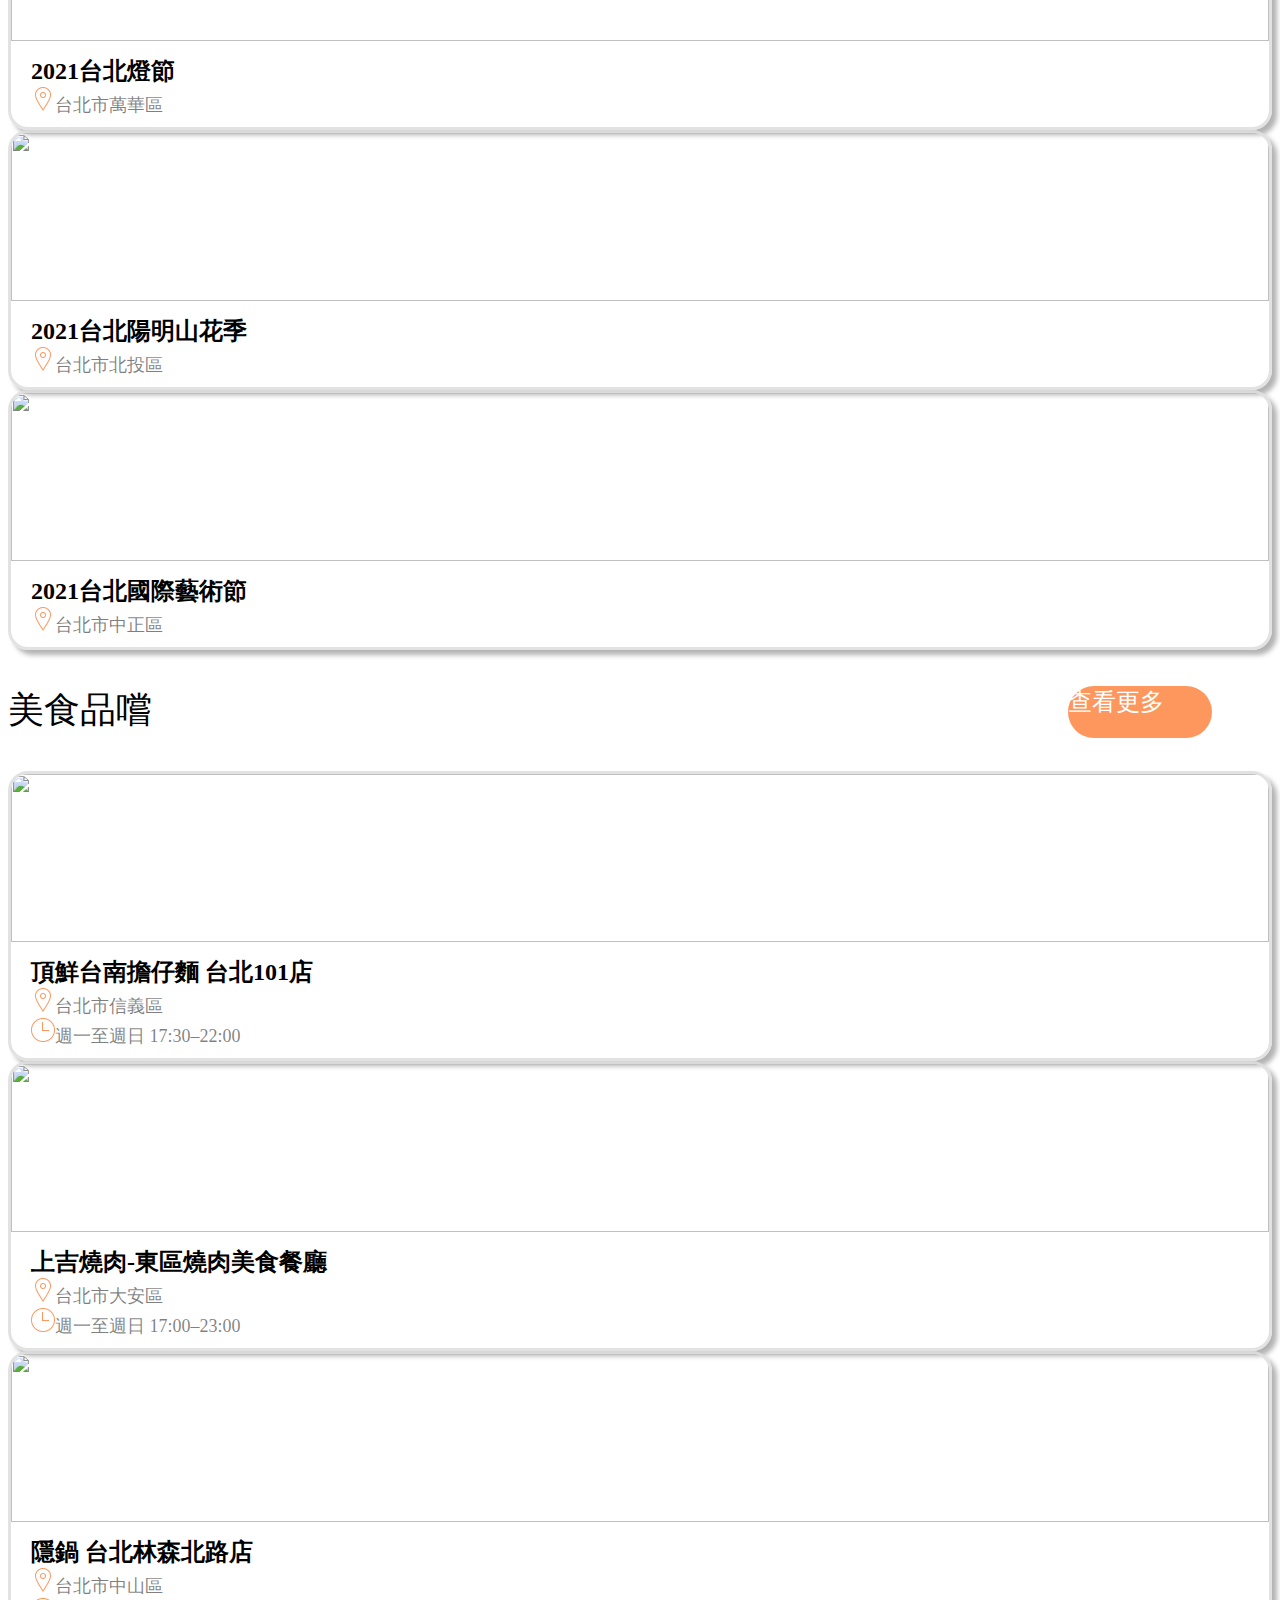
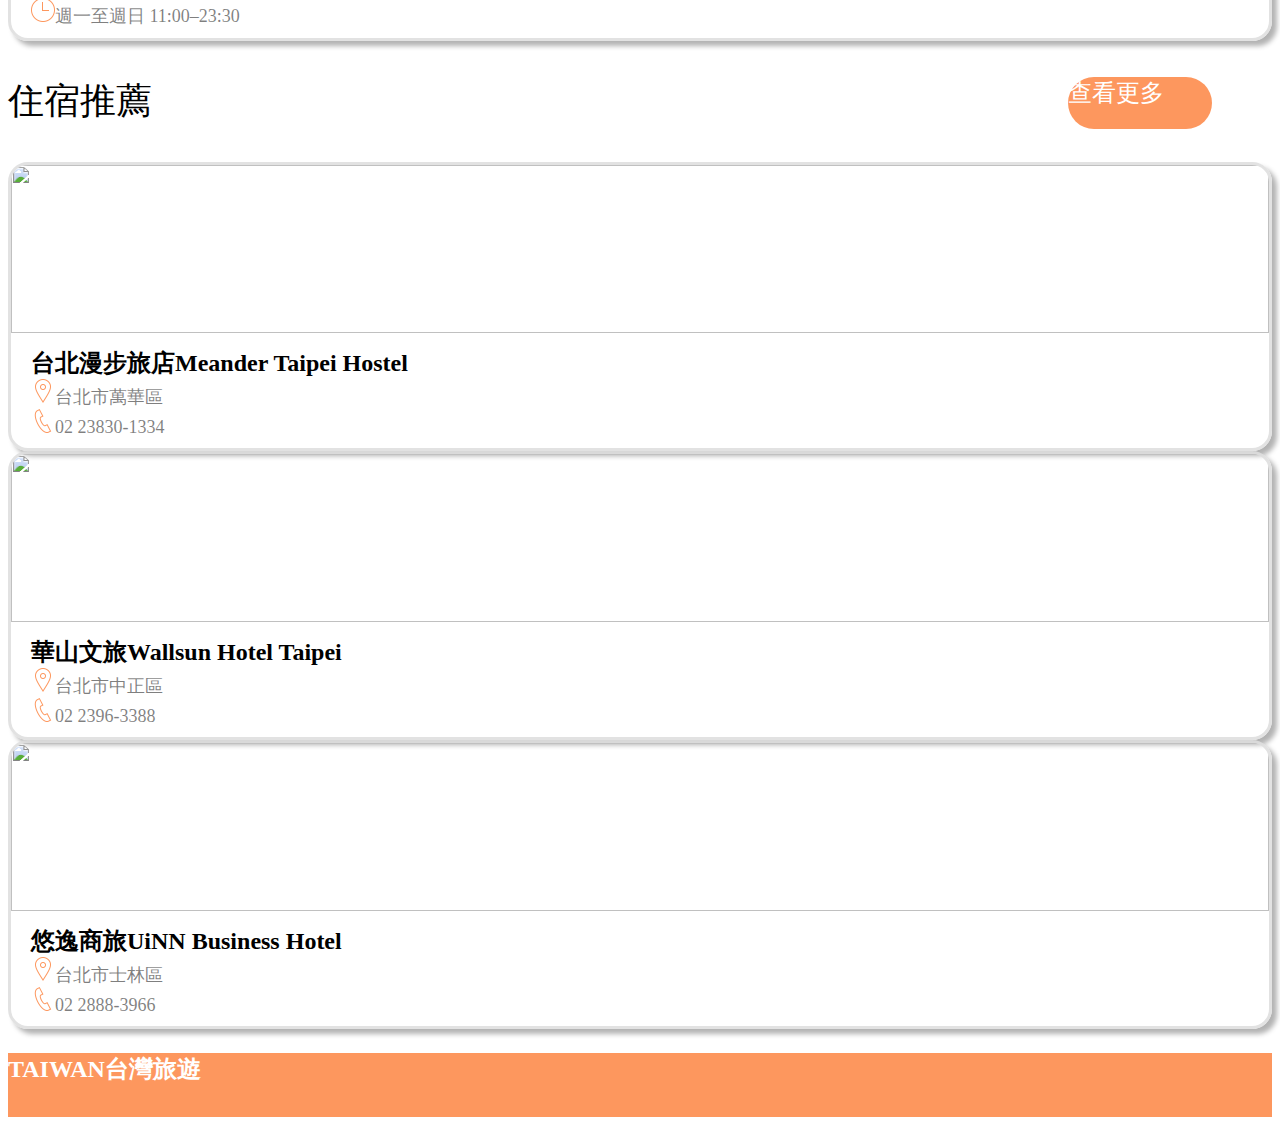
==== commit c680b2a8: "0827-完成more、樣式微調" ====
--- a/index.html
+++ b/index.html
@@ -70,8 +70,9 @@
     </div>
     <div class="container-fluid activity">
       <a
-        href="/"
-        class="moreBtn d-flex justify-content-center align-items-center mt-5"
+        href="./more.html"
+        class="moreBtn moreActivityBtn d-flex justify-content-center align-items-center mt-5"
+        target="_blank"
         >查看更多</a
       >
       <div class="row">
@@ -84,31 +85,28 @@
       <div class="row d-flex justify-content-around section_activity">
             <div class="col-md-3 col-10 m-5 m-md-0 content_activity">
               <a href="#">
-                <img class="img_activity" src="https://i.pinimg.com/564x/95/b8/3e/95b83eea774771c562ad94df7f8eed2f.jpg" alt="">
+                <img class="img_activity" src="https://taiwantour.info/wp-content/uploads/2021/12/1640067860-8e832100f4500f9c85cb594df81e17d1.jpg" alt="">
                 <div class="text">
-                    <p class="name">台北燈節</p>
-                    <p class="location">台北</p>
-                    <p class="time">2023/8/10~2023/9/10</p>
+                    <p class="name">2021台北燈節</p>
+                    <p class="location"><img src="./img/address.png"/>台北市萬華區</p>
                 </div>
               </a>
             </div>
             <div class="col-md-3 col-10 m-5 m-md-0 content_activity">
               <a href="#">
-                <img class="img_activity" src="https://i.pinimg.com/564x/d2/30/b3/d230b3834eaed72bfc70eaac03c8ff2c.jpg" alt="">
+                <img class="img_activity" src="https://ak-d.tripcdn.com/images/1mj4n12000b4ejkck77B2_Z_640_10000_R5.jpg_.webp?proc=autoorient" alt="">
                 <div class="text">
-                    <p class="name">台北燈節</p>
-                    <p class="location">台北</p>
-                    <p class="time">2023/8/10~2023/9/10</p>
+                    <p class="name">2021台北陽明山花季</p>
+                    <p class="location"><img src="./img/address.png"/>台北市北投區</p>
                 </div>
               </a>
             </div>
             <div class="col-md-3 col-10 m-5 m-md-0 content_activity">
               <a href="#">
-                <img class="img_activity" src="https://i.pinimg.com/564x/1f/7a/36/1f7a36ee1580c0fc154ba480a16d5ec1.jpg" alt="">
+                <img class="img_activity" src="https://wowlavie-aws.hmgcdn.com/file/article_all/2021%20ART%20TAIPEI%202.jpeg" alt="">
                 <div class="text">
-                    <p class="name">台北燈節</p>
-                    <p class="location">台北</p>
-                    <p class="time">2023/8/10~2023/9/10</p>
+                    <p class="name">2021台北國際藝術節</p>
+                    <p class="location"><img src="./img/address.png"/>台北市中正區</p>
                 </div>
               </a>
             </div>
@@ -116,8 +114,9 @@
     </div>
     <div class="container-fluid food">
       <a
-        href="/"
-        class="moreBtn d-flex justify-content-center align-items-center mt-5"
+        href="./more.html"
+        class="moreBtn moreRestaurantBtn d-flex justify-content-center align-items-center mt-5"
+        target="_blank"
         >查看更多</a
       >
       <div class="row">
@@ -135,41 +134,42 @@
             alt=""
           />
           <div class="text">
-            <p class="name">台南布丁</p>
-            <p class="location">台南</p>
-            <p class="time">2023/8/10~2023/9/10</p>
-          </div>
-        </div>
-        <div class="col-md-3 col-10 m-5 m-md-0 content_food">
-          <img
-            class="img_food"
-            src="https://i.pinimg.com/564x/69/5c/94/695c9494fba8fab48928765ac3593770.jpg"
-            alt=""
-          />
-          <div class="text">
-            <p class="name">漢堡</p>
-            <p class="location">台北</p>
-            <p class="time">2023/8/10~2023/9/10</p>
-          </div>
-        </div>
-        <div class="col-md-3 col-10 m-5 m-md-0 content_food">
-          <img
-            class="img_food"
-            src="https://i.pinimg.com/564x/bb/9d/04/bb9d04ff8733cae1165ed85f3721b9a6.jpg"
-            alt=""
-          />
-          <div class="text">
-            <p class="name">壽司</p>
-            <p class="location">台北</p>
-            <p class="time">2023/8/10~2023/9/10</p>
+            <p class="name">頂鮮台南擔仔麵 台北101店</p>
+            <p class="location"><img src="./img/address.png"/>台北市信義區</p>
+            <p class="time"><img src="./img/time.png"/>週一至週日 17:30–22:00</p>
+          </div>
+        </div>
+        <div class="col-md-3 col-10 m-5 m-md-0 content_food">
+          <img
+            class="img_food"
+            src="https://cc.tvbs.com.tw/img/program/upload/2022/08/19/20220819170736-c5fde9f4.jpg"
+            alt=""
+          />
+          <div class="text">
+            <p class="name">上吉燒肉-東區燒肉美食餐廳</p>
+            <p class="location"><img src="./img/address.png"/>台北市大安區</p>
+            <p class="time"><img src="./img/time.png"/>週一至週日 17:00–23:00</p>
+          </div>
+        </div>
+        <div class="col-md-3 col-10 m-5 m-md-0 content_food">
+          <img
+            class="img_food"
+            src="https://storage.googleapis.com/www-cw-com-tw/article/202212/article-63a3c15276556.jpg"
+            alt=""
+          />
+          <div class="text">
+            <p class="name">隱鍋 台北林森北路店</p>
+            <p class="location"><img src="./img/address.png"/>台北市中山區</p>
+            <p class="time"><img src="./img/time.png"/>週一至週日 11:00–23:30</p>
           </div>
         </div>
       </div>
     </div>
     <div class="container-fluid mb-5 hostel">
       <a
-        href="/"
-        class="moreBtn d-flex justify-content-center align-items-center mt-5"
+        href="./more.html"
+        class="moreBtn moreHotelBtn d-flex justify-content-center align-items-center mt-5"
+        target="_blank"
         >查看更多</a
       >
       <div class="row">
@@ -187,9 +187,9 @@
             alt=""
           />
           <div class="text">
-            <p class="name">旅店</p>
-            <p class="location">台南</p>
-            <p class="phone">02-24922222</p>
+            <p class="name">台北漫步旅店Meander Taipei Hostel</p>
+            <p class="location"><img src="./img/address.png"/>台北市萬華區</p>
+            <p class="phone"><img src="./img/phone.png"/>02 23830-1334</p>
           </div>
         </div>
         <div class="col-md-3 col-10 m-5 m-md-0 content_food">
@@ -199,9 +199,9 @@
             alt=""
           />
           <div class="text">
-            <p class="name">文旅</p>
-            <p class="location">台北</p>
-            <p class="phone">02-24922222</p>
+            <p class="name">華山文旅Wallsun Hotel Taipei</p>
+            <p class="location"><img src="./img/address.png"/>台北市中正區</p>
+            <p class="phone"><img src="./img/phone.png"/>02 2396-3388</p>
           </div>
         </div>
         <div class="col-md-3 col-10 m-5 m-md-0 content_food">
@@ -211,9 +211,9 @@
             alt=""
           />
           <div class="text">
-            <p class="name">商旅</p>
-            <p class="location">台北</p>
-            <p class="phone">02-24922222</p>
+            <p class="name">悠逸商旅UiNN Business Hotel </p>
+            <p class="location"><img src="./img/address.png"/>台北市士林區</p>
+            <p class="phone"><img src="./img/phone.png"/>02 2888-3966</p>
           </div>
         </div>
       </div>
--- a/css/index.css
+++ b/css/index.css
@@ -67,6 +67,12 @@
   color: white;
   text-decoration: none;
 }
+@media (max-width: 768px) {
+  * .activity .moreBtn, * .hostel .moreBtn, * .food .moreBtn {
+    top: 75px;
+    right: calc(50% - 72px);
+  }
+}
 * .title_tourist p, * .title_activity p, * .title_food p, * .title_hostel p {
   font-size: 36px;
 }
@@ -119,4 +125,4 @@
   height: 64px;
   font-size: 24px;
   font-weight: 700;
-}/*# sourceMappingURL=index.css.map */+}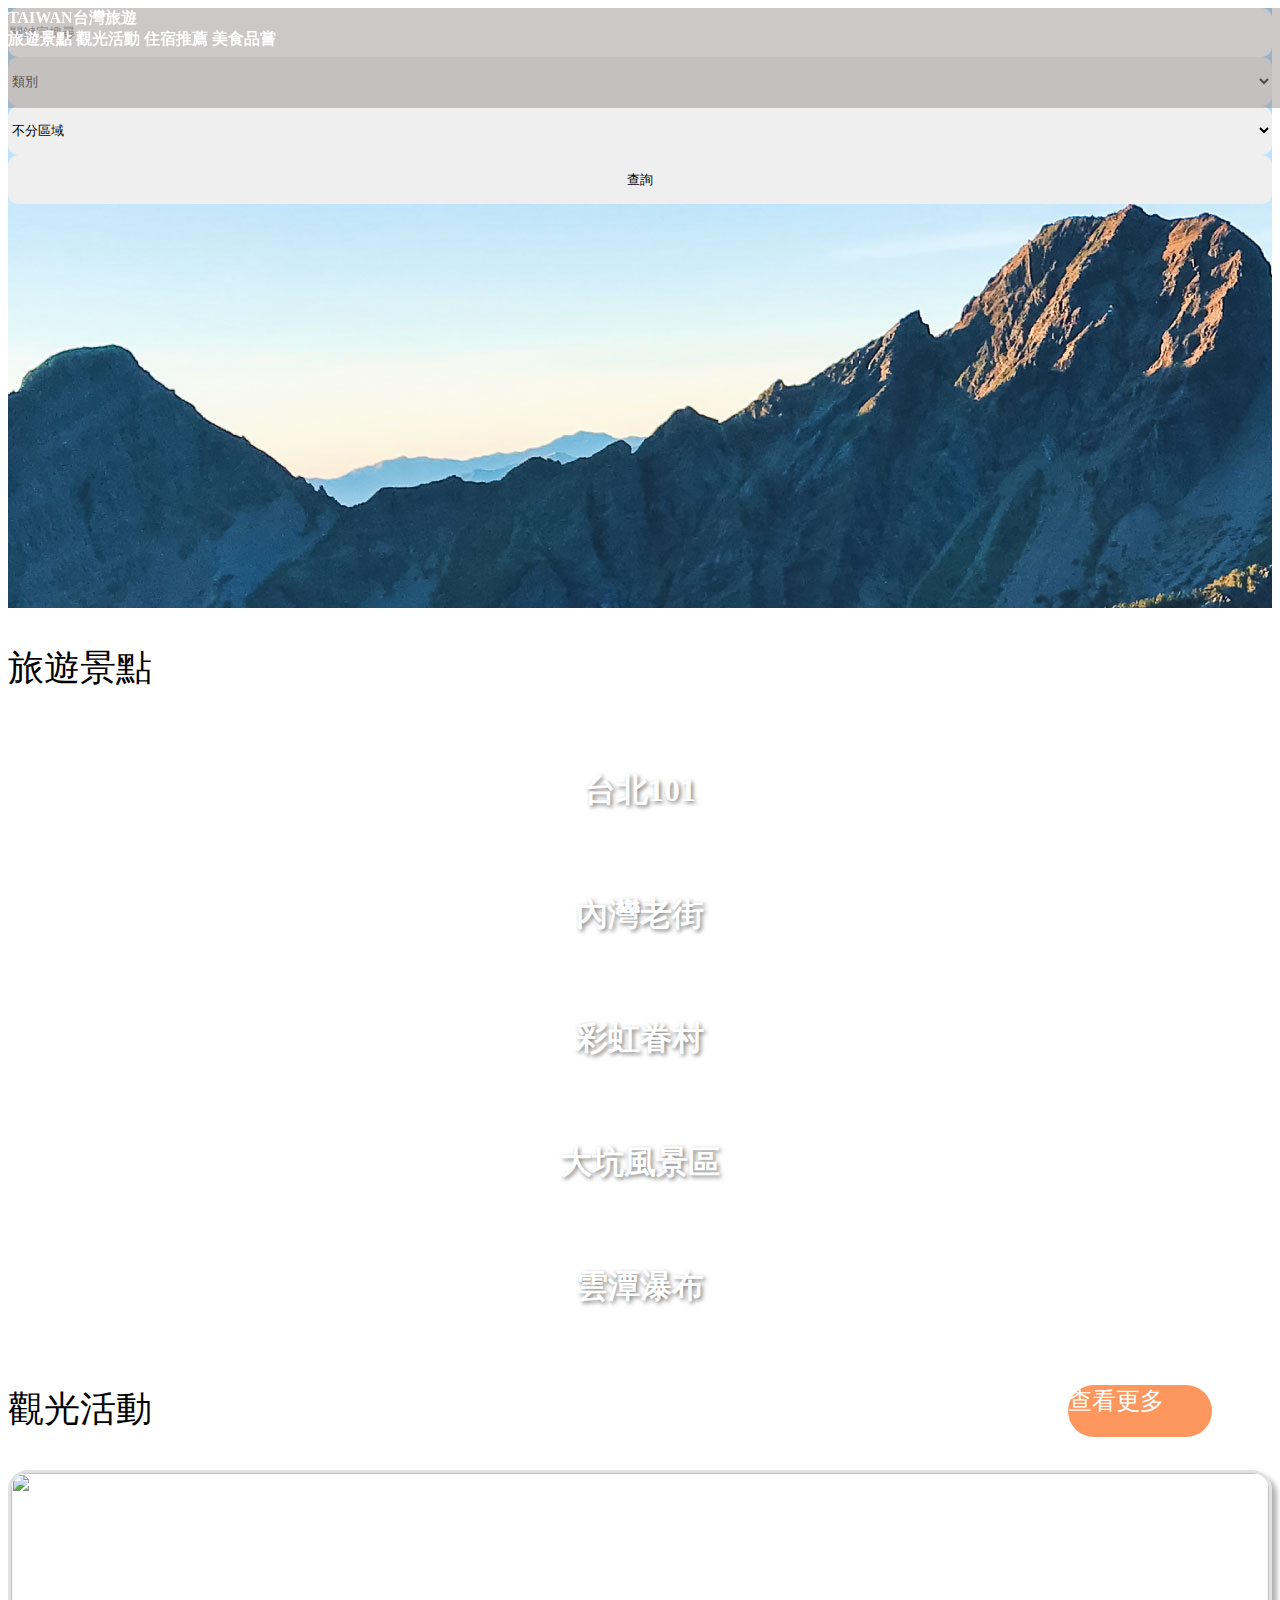
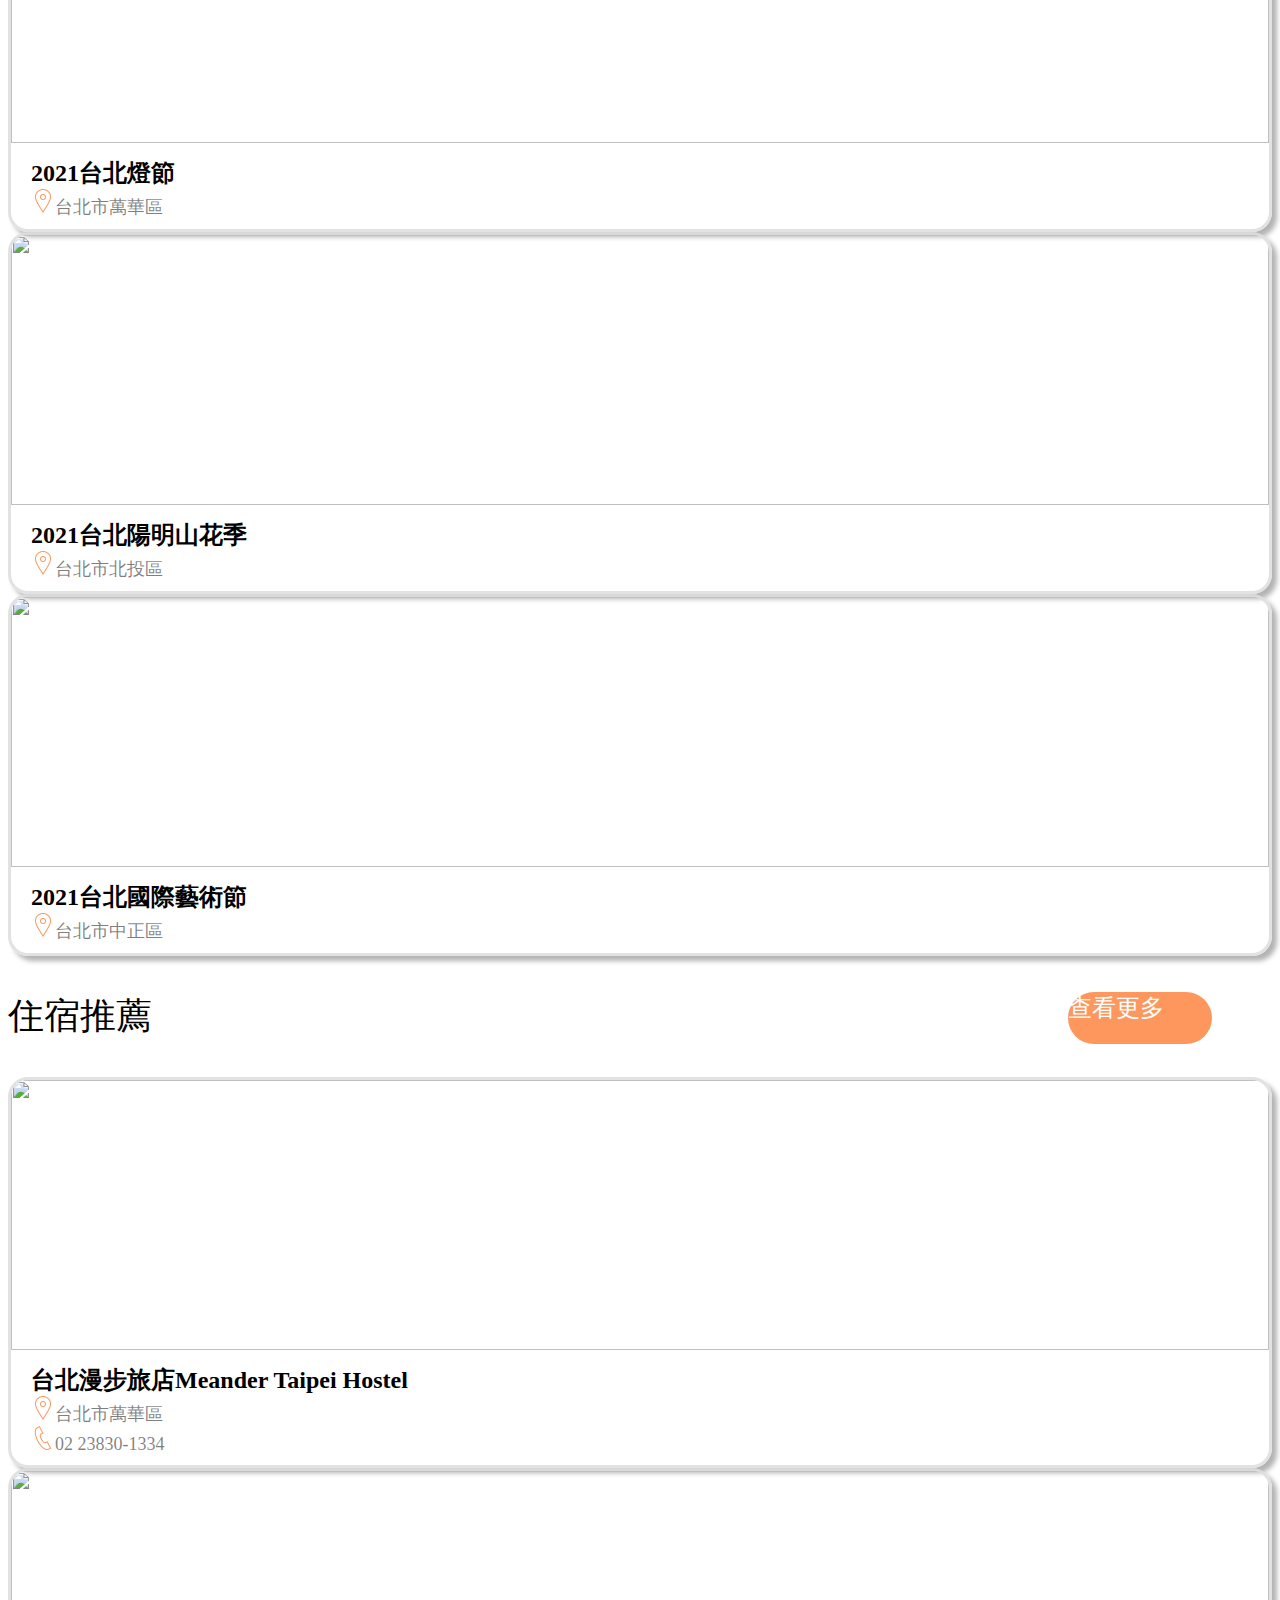
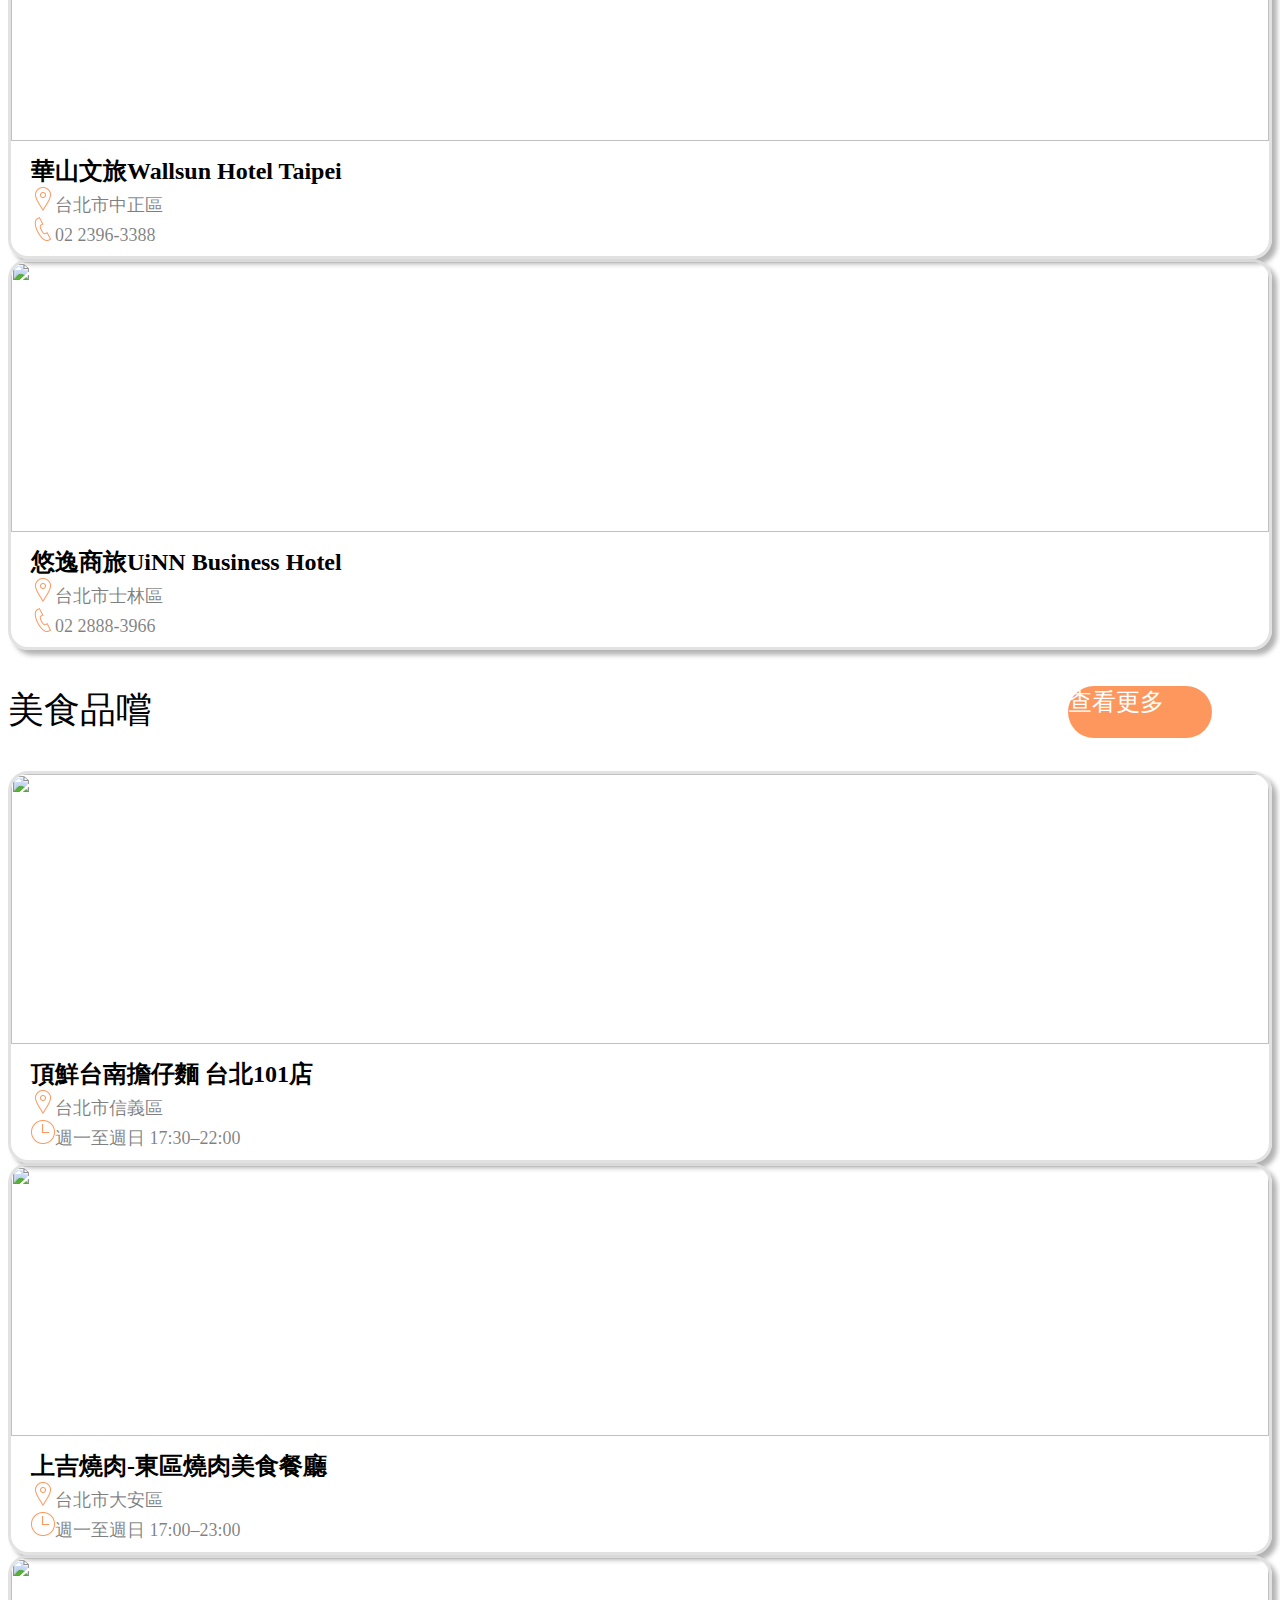
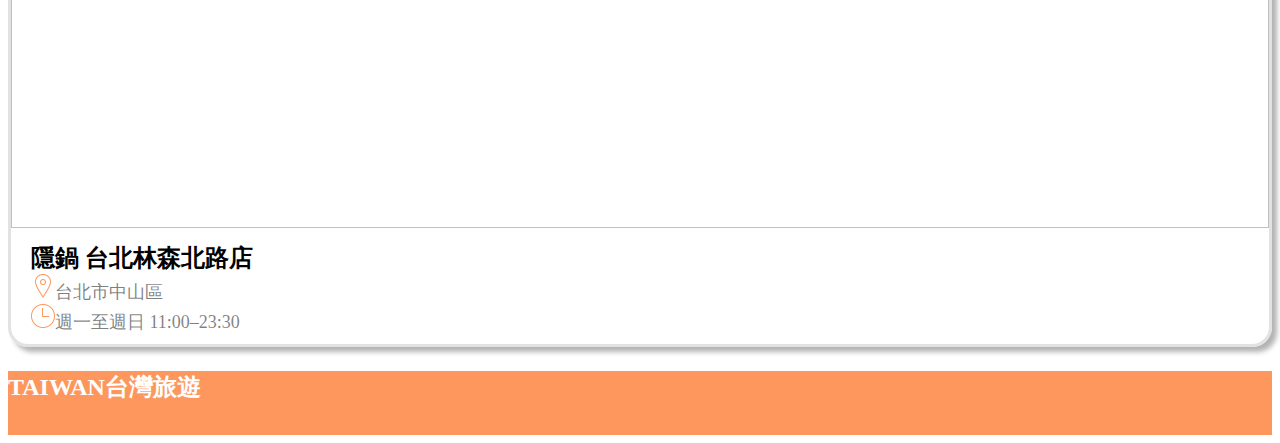
==== commit 12e586bf: "0828-樣式微調" ====
--- a/index.html
+++ b/index.html
@@ -19,9 +19,9 @@
           <a href="index.html">TAIWAN台灣旅遊</a>
         </div>
         <div class="col-lg-6 col-12 menu d-flex justify-content-around align-items-center fs-4">
+          <a href="">旅遊景點</a>
           <a href="">觀光活動</a>
-          <a href="">旅遊景點</a>
-          <a href="">推薦住宿</a>
+          <a href="">住宿推薦</a>
           <a href="">美食品嘗</a>
         </div>
       </div>
@@ -61,11 +61,11 @@
         </div>
       </div>
       <div class="row d-flex justify-content-around">
-        <div class="col-md-2 col-8 mb-md-0 mb-4 content_tourist">台北101</div>
-        <div class="col-md-2 col-8 mb-md-0 mb-4 content_tourist">內灣老街</div>
-        <div class="col-md-2 col-8 mb-md-0 mb-4 content_tourist">彩虹眷村</div>
-        <div class="col-md-2 col-8 mb-md-0 mb-4 content_tourist">大坑風景區</div>
-        <div class="col-md-2 col-8 mb-md-0 mb-4 content_tourist">雲潭瀑布</div>
+        <div class="col-md-2 col-8 mb-md-0 mb-4 content_tourist taipei101">台北101</div>
+        <div class="col-md-2 col-8 mb-md-0 mb-4 content_tourist neiwan">內灣老街</div>
+        <div class="col-md-2 col-8 mb-md-0 mb-4 content_tourist rainbow">彩虹眷村</div>
+        <div class="col-md-2 col-8 mb-md-0 mb-4 content_tourist dakeng">大坑風景區</div>
+        <div class="col-md-2 col-8 mb-md-0 mb-4 content_tourist fall">雲潭瀑布</div>
       </div>
     </div>
     <div class="container-fluid activity">
@@ -84,35 +84,82 @@
       </div>
       <div class="row d-flex justify-content-around section_activity">
             <div class="col-md-3 col-10 m-5 m-md-0 content_activity">
-              <a href="#">
                 <img class="img_activity" src="https://taiwantour.info/wp-content/uploads/2021/12/1640067860-8e832100f4500f9c85cb594df81e17d1.jpg" alt="">
                 <div class="text">
                     <p class="name">2021台北燈節</p>
                     <p class="location"><img src="./img/address.png"/>台北市萬華區</p>
                 </div>
-              </a>
             </div>
             <div class="col-md-3 col-10 m-5 m-md-0 content_activity">
-              <a href="#">
                 <img class="img_activity" src="https://ak-d.tripcdn.com/images/1mj4n12000b4ejkck77B2_Z_640_10000_R5.jpg_.webp?proc=autoorient" alt="">
                 <div class="text">
                     <p class="name">2021台北陽明山花季</p>
                     <p class="location"><img src="./img/address.png"/>台北市北投區</p>
                 </div>
-              </a>
             </div>
             <div class="col-md-3 col-10 m-5 m-md-0 content_activity">
-              <a href="#">
                 <img class="img_activity" src="https://wowlavie-aws.hmgcdn.com/file/article_all/2021%20ART%20TAIPEI%202.jpeg" alt="">
                 <div class="text">
                     <p class="name">2021台北國際藝術節</p>
                     <p class="location"><img src="./img/address.png"/>台北市中正區</p>
                 </div>
-              </a>
-            </div>
-      </div>
-    </div>
-    <div class="container-fluid food">
+            </div>
+      </div>
+    </div>
+    <div class="container-fluid hostel">
+      <a
+        href="./more.html"
+        class="moreBtn moreHotelBtn d-flex justify-content-center align-items-center mt-5"
+        target="_blank"
+        >查看更多</a
+      >
+      <div class="row">
+        <div
+          class="col-12 title_hostel d-flex justify-content-center align-items-center my-5"
+        >
+          <p>住宿推薦</p>
+        </div>
+      </div>
+      <div class="row d-flex justify-content-around">
+        <div class="col-md-3 col-10 m-5 m-md-0 content_food">
+          <img
+            class="img_food"
+            src="https://i.pinimg.com/564x/6c/88/6a/6c886a58955b62b80b29d29a69432904.jpg"
+            alt=""
+          />
+          <div class="text">
+            <p class="name">台北漫步旅店Meander Taipei Hostel</p>
+            <p class="location"><img src="./img/address.png"/>台北市萬華區</p>
+            <p class="phone"><img src="./img/phone.png"/>02 23830-1334</p>
+          </div>
+        </div>
+        <div class="col-md-3 col-10 m-5 m-md-0 content_food">
+          <img
+            class="img_food"
+            src="https://i.pinimg.com/564x/76/30/44/763044954ba307ea156aa46e3d18d5b1.jpg"
+            alt=""
+          />
+          <div class="text">
+            <p class="name">華山文旅Wallsun Hotel Taipei</p>
+            <p class="location"><img src="./img/address.png"/>台北市中正區</p>
+            <p class="phone"><img src="./img/phone.png"/>02 2396-3388</p>
+          </div>
+        </div>
+        <div class="col-md-3 col-10 m-5 m-md-0 content_food">
+          <img
+            class="img_food"
+            src="https://i.pinimg.com/564x/06/fd/9d/06fd9dde192fe02644663c4bda0cf6ca.jpg"
+            alt=""
+          />
+          <div class="text">
+            <p class="name">悠逸商旅UiNN Business Hotel </p>
+            <p class="location"><img src="./img/address.png"/>台北市士林區</p>
+            <p class="phone"><img src="./img/phone.png"/>02 2888-3966</p>
+          </div>
+        </div>
+      </div>
+    </div>
+    <div class="container-fluid mb-5 food">
       <a
         href="./more.html"
         class="moreBtn moreRestaurantBtn d-flex justify-content-center align-items-center mt-5"
@@ -130,7 +177,7 @@
         <div class="col-md-3 col-10 m-5 m-md-0 content_food">
           <img
             class="img_food"
-            src="https://i.pinimg.com/564x/95/1d/16/951d16670d8d57e9412e821f9b8d9838.jpg"
+            src="https://cc.tvbs.com.tw/img/program/upload/2022/08/19/20220819170736-c5fde9f4.jpg"
             alt=""
           />
           <div class="text">
@@ -142,7 +189,7 @@
         <div class="col-md-3 col-10 m-5 m-md-0 content_food">
           <img
             class="img_food"
-            src="https://cc.tvbs.com.tw/img/program/upload/2022/08/19/20220819170736-c5fde9f4.jpg"
+            src="https://www.gomaji.com/blog/wp-content/uploads/2021/01/123501437_376641887019417_3454699844263166837_n.jpg"
             alt=""
           />
           <div class="text">
@@ -165,59 +212,7 @@
         </div>
       </div>
     </div>
-    <div class="container-fluid mb-5 hostel">
-      <a
-        href="./more.html"
-        class="moreBtn moreHotelBtn d-flex justify-content-center align-items-center mt-5"
-        target="_blank"
-        >查看更多</a
-      >
-      <div class="row">
-        <div
-          class="col-12 title_hostel d-flex justify-content-center align-items-center my-5"
-        >
-          <p>住宿推薦</p>
-        </div>
-      </div>
-      <div class="row d-flex justify-content-around">
-        <div class="col-md-3 col-10 m-5 m-md-0 content_food">
-          <img
-            class="img_food"
-            src="https://i.pinimg.com/564x/6c/88/6a/6c886a58955b62b80b29d29a69432904.jpg"
-            alt=""
-          />
-          <div class="text">
-            <p class="name">台北漫步旅店Meander Taipei Hostel</p>
-            <p class="location"><img src="./img/address.png"/>台北市萬華區</p>
-            <p class="phone"><img src="./img/phone.png"/>02 23830-1334</p>
-          </div>
-        </div>
-        <div class="col-md-3 col-10 m-5 m-md-0 content_food">
-          <img
-            class="img_food"
-            src="https://i.pinimg.com/564x/76/30/44/763044954ba307ea156aa46e3d18d5b1.jpg"
-            alt=""
-          />
-          <div class="text">
-            <p class="name">華山文旅Wallsun Hotel Taipei</p>
-            <p class="location"><img src="./img/address.png"/>台北市中正區</p>
-            <p class="phone"><img src="./img/phone.png"/>02 2396-3388</p>
-          </div>
-        </div>
-        <div class="col-md-3 col-10 m-5 m-md-0 content_food">
-          <img
-            class="img_food"
-            src="https://i.pinimg.com/564x/06/fd/9d/06fd9dde192fe02644663c4bda0cf6ca.jpg"
-            alt=""
-          />
-          <div class="text">
-            <p class="name">悠逸商旅UiNN Business Hotel </p>
-            <p class="location"><img src="./img/address.png"/>台北市士林區</p>
-            <p class="phone"><img src="./img/phone.png"/>02 2888-3966</p>
-          </div>
-        </div>
-      </div>
-    </div>
+    
     <div class="container-fluid footer d-flex justify-content-center align-items-center">
       <div class="row">
         <div class="col-12">
--- a/css/index.css
+++ b/css/index.css
@@ -78,13 +78,34 @@
 }
 * .content_tourist {
   height: 124px;
-  background-color: black;
+  font-weight: 600;
   color: #fff;
   border-radius: 20px;
   display: flex;
   justify-content: center;
   align-items: center;
-  font-size: 36px;
+  font-size: 2rem;
+  text-align: center;
+  background-position: center;
+  background-size: cover;
+  background-repeat: no-repeat;
+  position: relative;
+  text-shadow: 2px 2px 4px rgba(0, 0, 0, 0.5);
+}
+* .taipei101 {
+  background-image: url("https://stage.taipei101mall.com.tw/uploads/seo/616965e786aab.png");
+}
+* .neiwan {
+  background-image: url("https://img.jatraveling.tw/2018/05/1525863341-b72e2cfa581a6ef54caf8d280d36322f.jpg");
+}
+* .rainbow {
+  background-image: url("https://cdn.hk01.com/di/media/images/dw/20220804/631865005720997888340719.jpeg/2DAcGwgtiHwMt_CnkwLYA3w53P0YSji7gN_9NIDf_TQ?v=w1920");
+}
+* .dakeng {
+  background-image: url("https://travel.taichung.gov.tw/image/31573?r=637837893159886666");
+}
+* .fall {
+  background-image: url("https://www.ali-nsa.net/image/5861/1024x768");
 }
 * .content_activity, * .content_food {
   padding: 0;
@@ -94,15 +115,15 @@
 }
 * .content_activity .img_activity, * .content_activity .img_food, * .content_food .img_activity, * .content_food .img_food {
   width: 100%;
-  height: 168px;
+  height: 30vh;
   -o-object-fit: cover;
      object-fit: cover;
   border-radius: 17px 17px 0 0;
 }
-* .content_activity:active {
+* .content_activity:hover {
   border-color: #FD975E;
 }
-* .content_food:active {
+* .content_food:hover {
   border-color: #FD975E;
 }
 * .text {
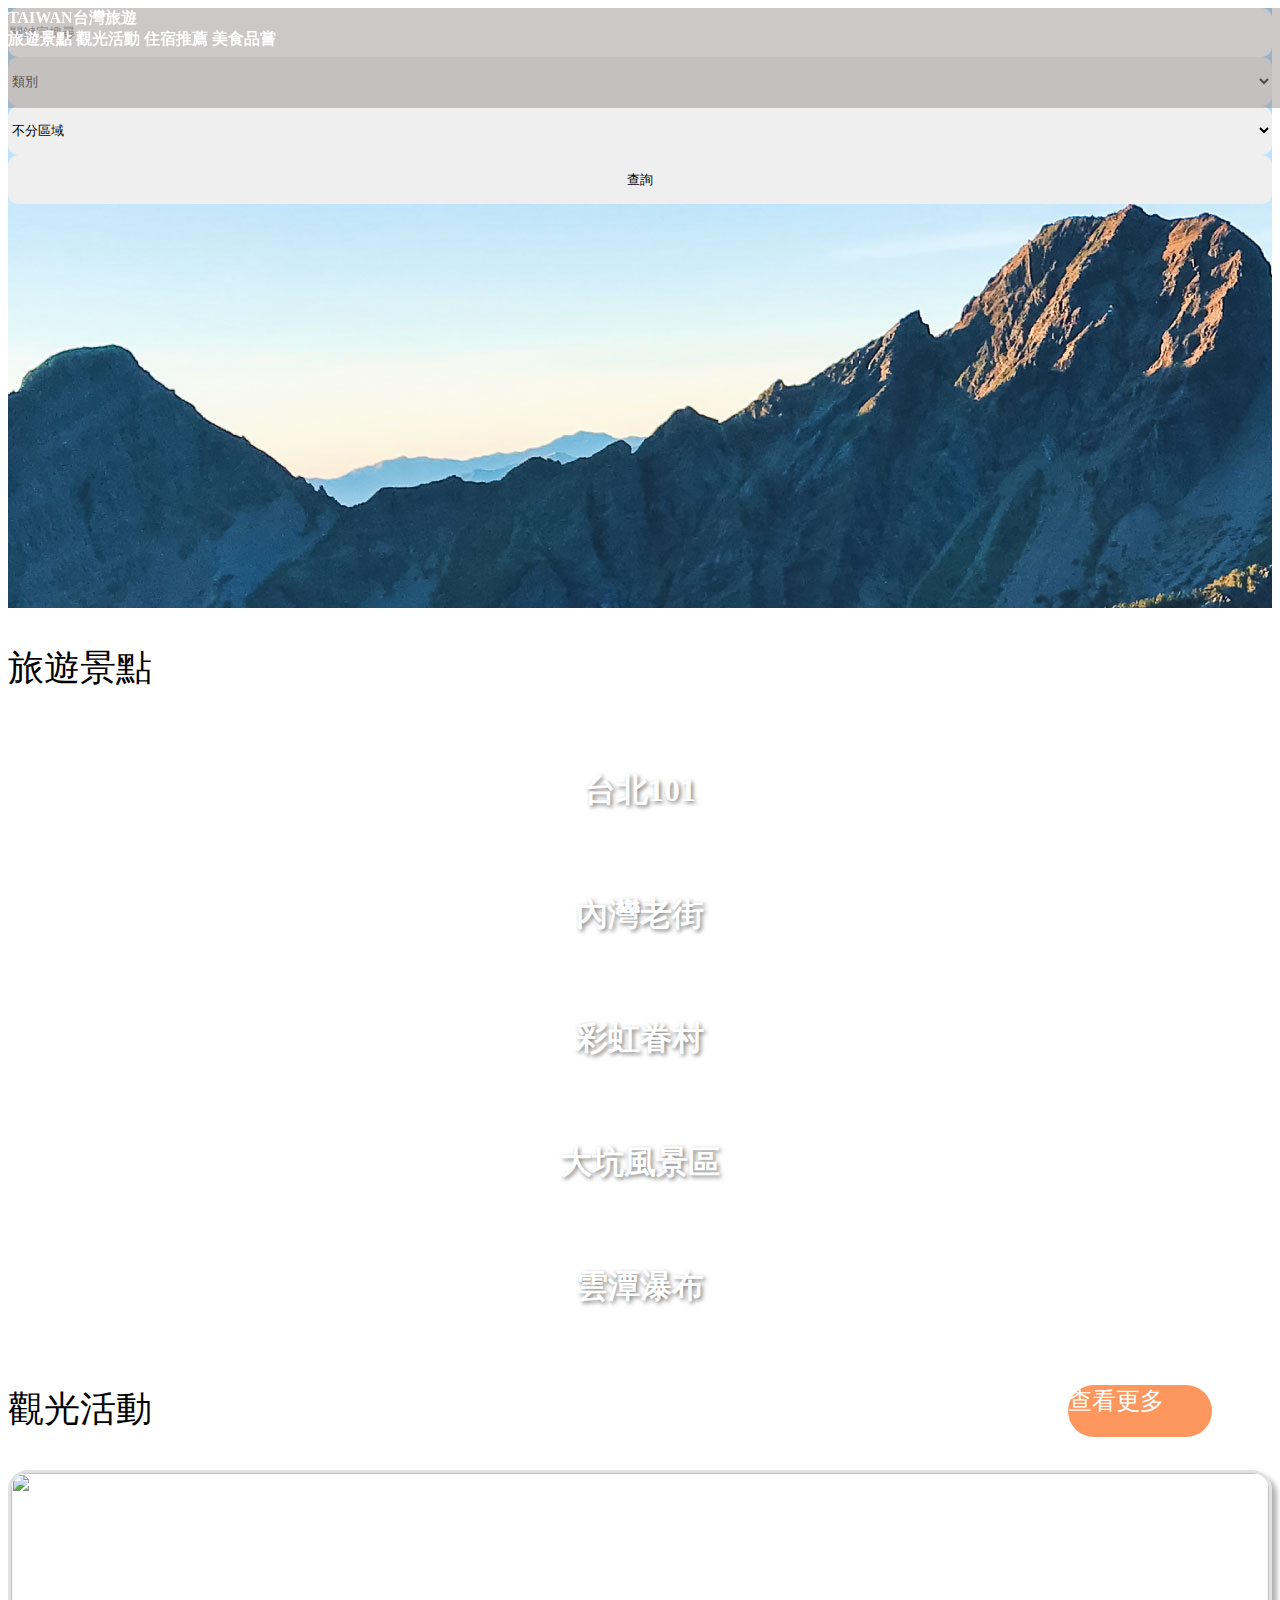
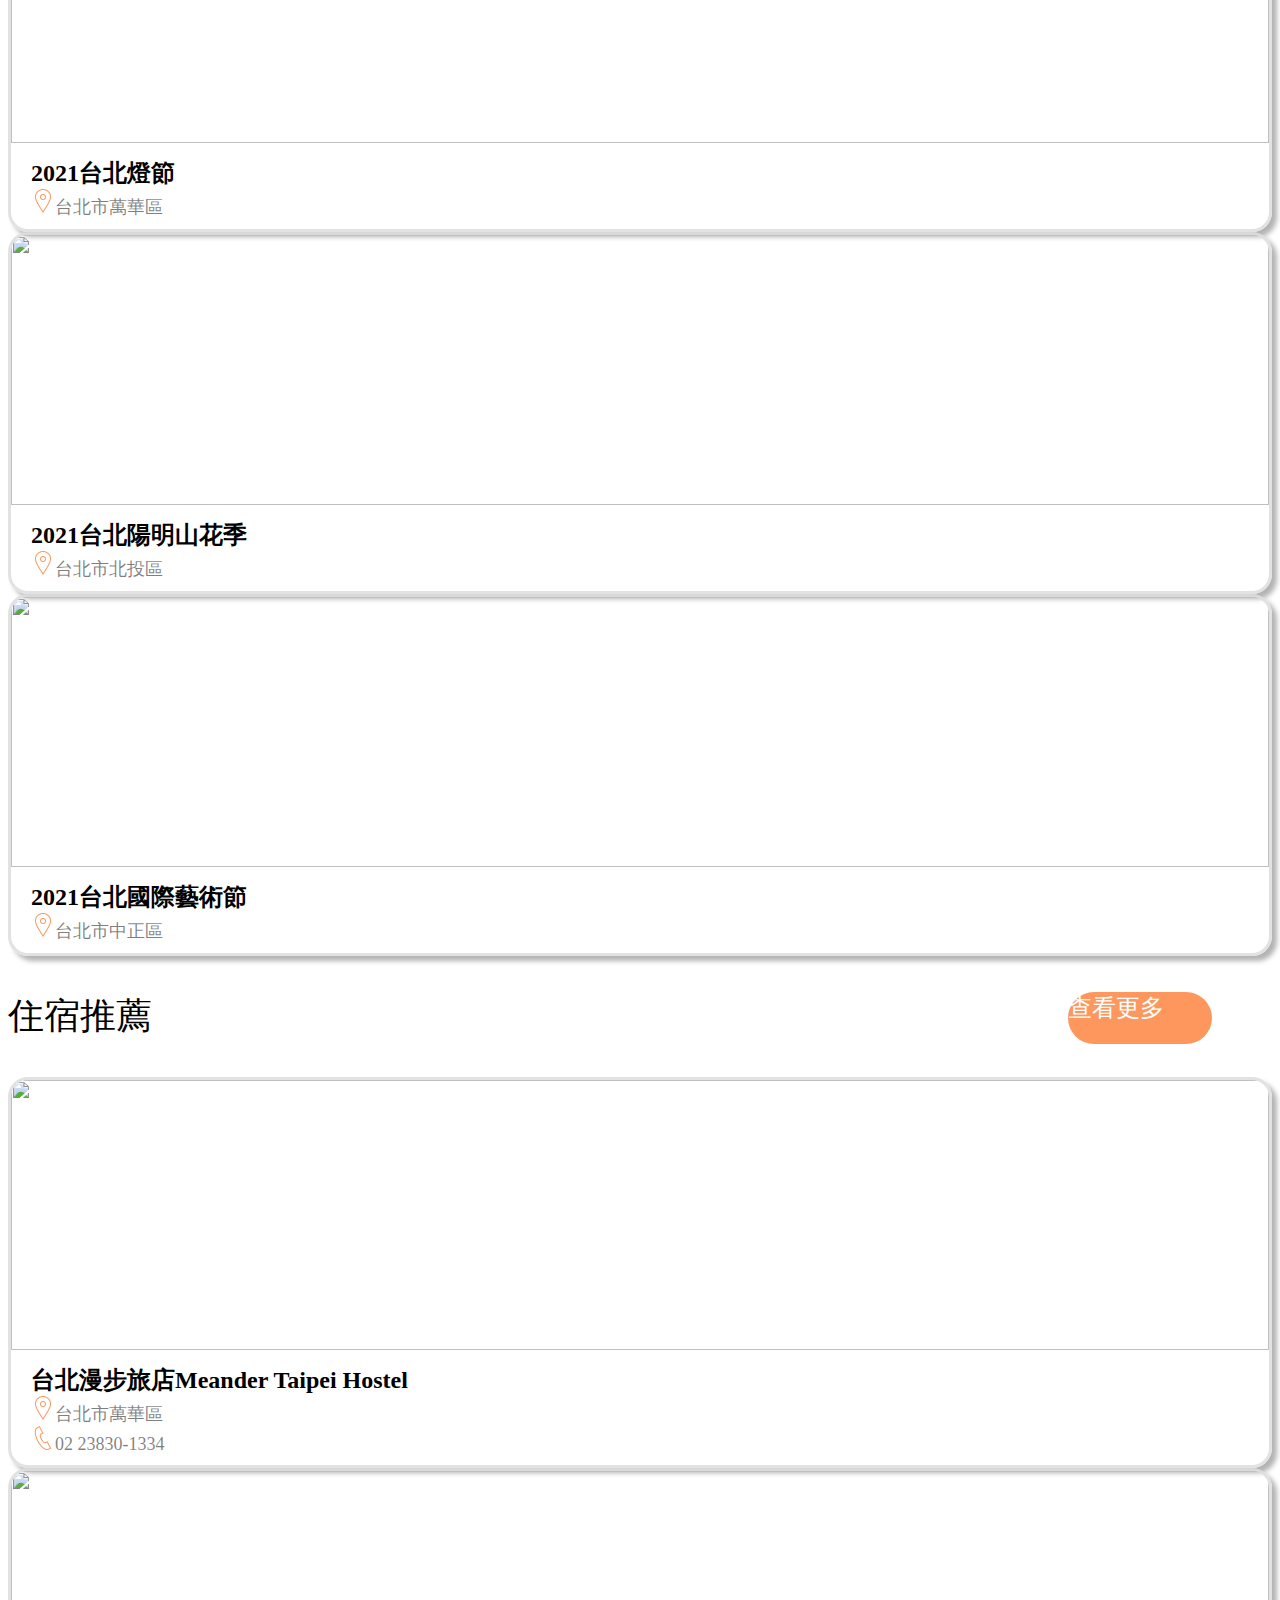
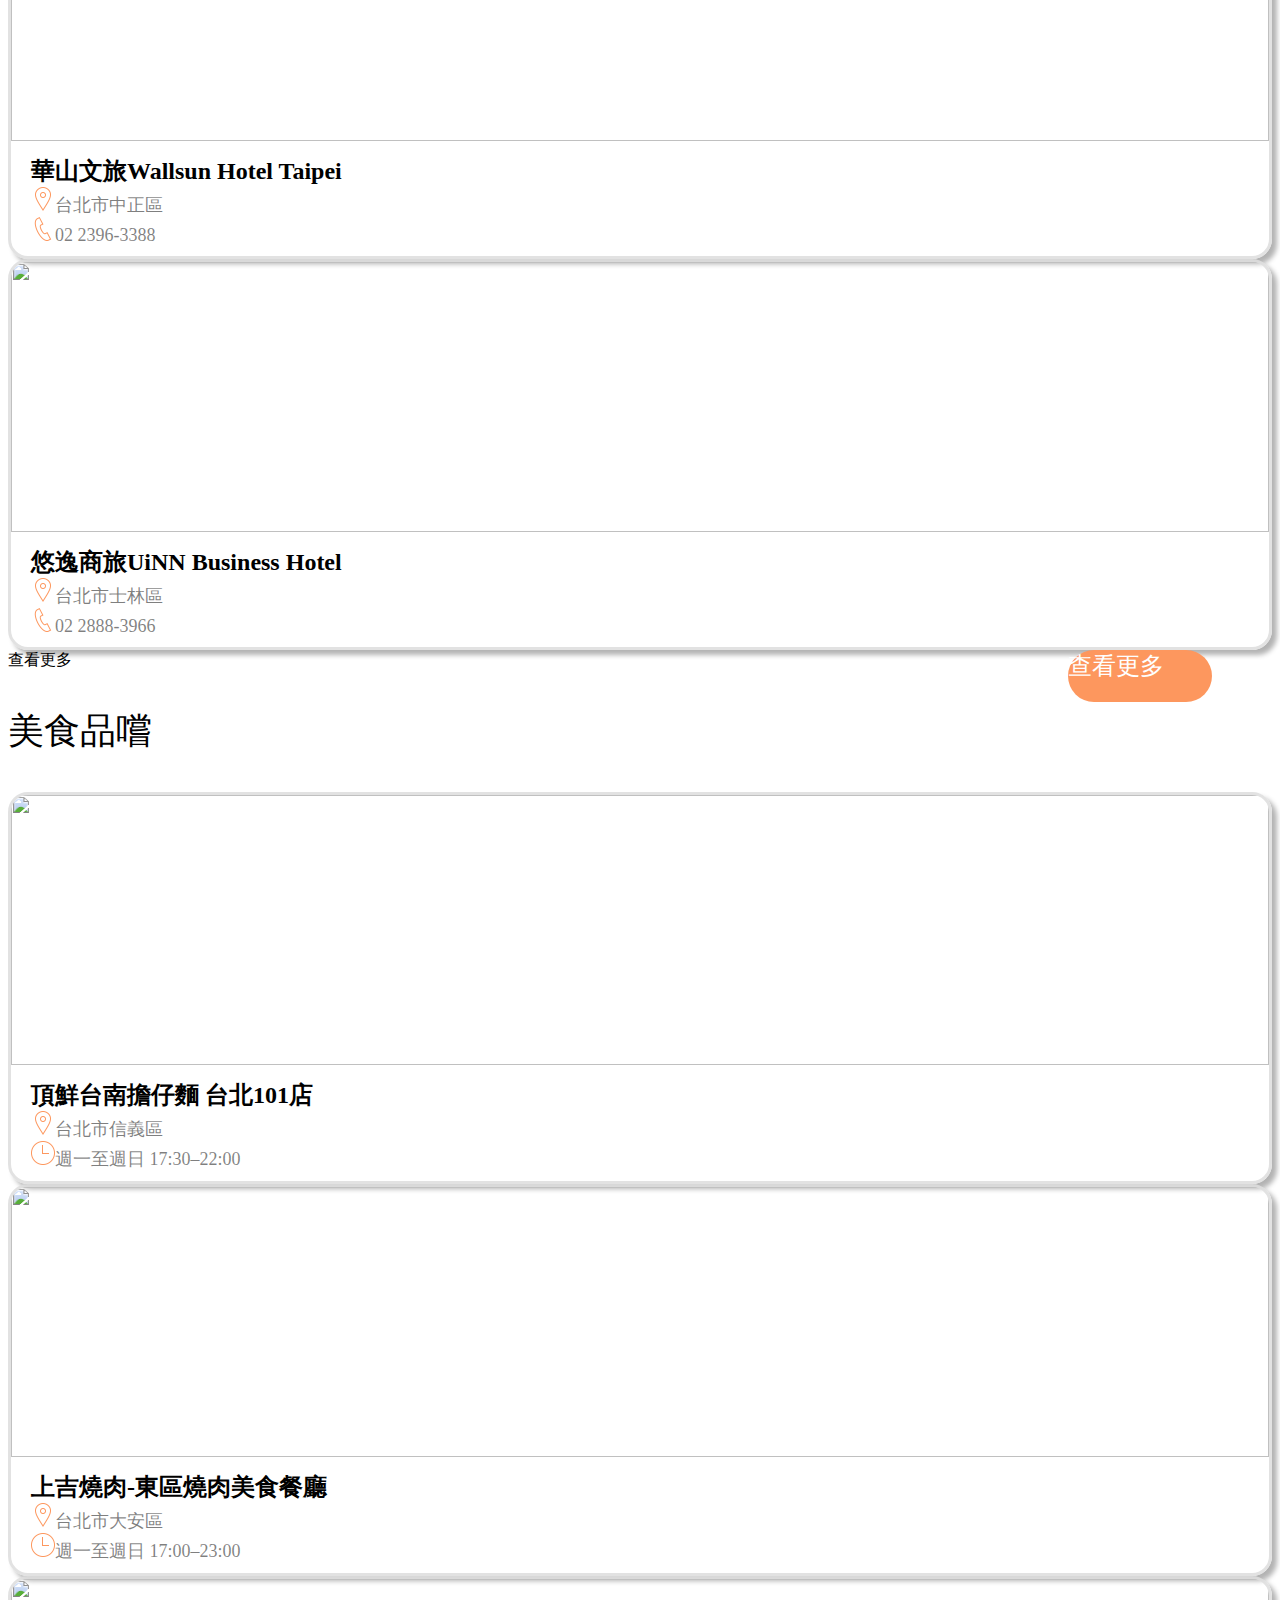
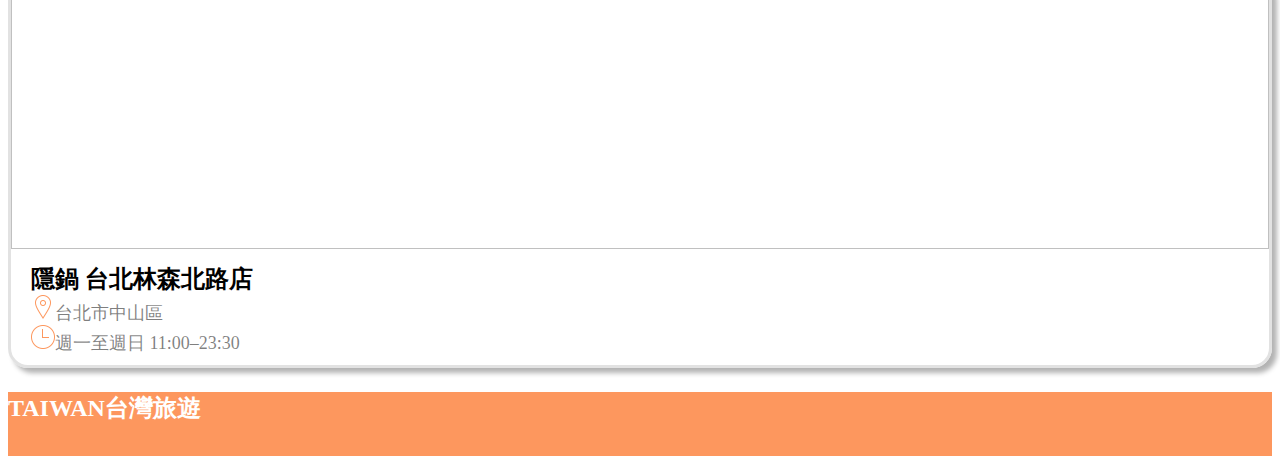
==== commit b0bc819f: "0426" ====
--- a/index.html
+++ b/index.html
@@ -11,14 +11,19 @@
       crossorigin="anonymous"
     />
     <link rel="stylesheet" href="./css/index.css" />
+    <script type="module" src="./index.js"></script>
   </head>
   <body>
     <div class="container-fluid">
       <div class="row nav">
-        <div class="col-lg-6 col-12 logo d-flex align-items-center justify-content-lg-start justify-content-center ps-lg-5 p-0 fs-3">
+        <div
+          class="col-lg-6 col-12 logo d-flex align-items-center justify-content-lg-start justify-content-center ps-lg-5 p-0 fs-3"
+        >
           <a href="index.html">TAIWAN台灣旅遊</a>
         </div>
-        <div class="col-lg-6 col-12 menu d-flex justify-content-around align-items-center fs-4">
+        <div
+          class="col-lg-6 col-12 menu d-flex justify-content-around align-items-center fs-4"
+        >
           <a href="">旅遊景點</a>
           <a href="">觀光活動</a>
           <a href="">住宿推薦</a>
@@ -38,12 +43,10 @@
         <div class="col-6">
           <div class="row">
             <div class="col-12 col-md-4 mb-3">
-              <select name="" id="" class="category px-3 col-5">
-              </select>
+              <select name="" id="" class="category px-3 col-5"></select>
             </div>
             <div class="col-12 col-md-4 mb-3">
-              <select class="area px-3 col-5">
-              </select>
+              <select class="area px-3 col-5"></select>
             </div>
             <div class="col-12 col-md-4 mb-3">
               <button class="submit">查詢</button>
@@ -61,11 +64,21 @@
         </div>
       </div>
       <div class="row d-flex justify-content-around">
-        <div class="col-md-2 col-8 mb-md-0 mb-4 content_tourist taipei101">台北101</div>
-        <div class="col-md-2 col-8 mb-md-0 mb-4 content_tourist neiwan">內灣老街</div>
-        <div class="col-md-2 col-8 mb-md-0 mb-4 content_tourist rainbow">彩虹眷村</div>
-        <div class="col-md-2 col-8 mb-md-0 mb-4 content_tourist dakeng">大坑風景區</div>
-        <div class="col-md-2 col-8 mb-md-0 mb-4 content_tourist fall">雲潭瀑布</div>
+        <div class="col-md-2 col-8 mb-md-0 mb-4 content_tourist taipei101">
+          台北101
+        </div>
+        <div class="col-md-2 col-8 mb-md-0 mb-4 content_tourist neiwan">
+          內灣老街
+        </div>
+        <div class="col-md-2 col-8 mb-md-0 mb-4 content_tourist rainbow">
+          彩虹眷村
+        </div>
+        <div class="col-md-2 col-8 mb-md-0 mb-4 content_tourist dakeng">
+          大坑風景區
+        </div>
+        <div class="col-md-2 col-8 mb-md-0 mb-4 content_tourist fall">
+          雲潭瀑布
+        </div>
       </div>
     </div>
     <div class="container-fluid activity">
@@ -83,27 +96,39 @@
         </div>
       </div>
       <div class="row d-flex justify-content-around section_activity">
-            <div class="col-md-3 col-10 m-5 m-md-0 content_activity">
-                <img class="img_activity" src="https://taiwantour.info/wp-content/uploads/2021/12/1640067860-8e832100f4500f9c85cb594df81e17d1.jpg" alt="">
-                <div class="text">
-                    <p class="name">2021台北燈節</p>
-                    <p class="location"><img src="./img/address.png"/>台北市萬華區</p>
-                </div>
-            </div>
-            <div class="col-md-3 col-10 m-5 m-md-0 content_activity">
-                <img class="img_activity" src="https://ak-d.tripcdn.com/images/1mj4n12000b4ejkck77B2_Z_640_10000_R5.jpg_.webp?proc=autoorient" alt="">
-                <div class="text">
-                    <p class="name">2021台北陽明山花季</p>
-                    <p class="location"><img src="./img/address.png"/>台北市北投區</p>
-                </div>
-            </div>
-            <div class="col-md-3 col-10 m-5 m-md-0 content_activity">
-                <img class="img_activity" src="https://wowlavie-aws.hmgcdn.com/file/article_all/2021%20ART%20TAIPEI%202.jpeg" alt="">
-                <div class="text">
-                    <p class="name">2021台北國際藝術節</p>
-                    <p class="location"><img src="./img/address.png"/>台北市中正區</p>
-                </div>
-            </div>
+        <div class="col-md-3 col-10 m-5 m-md-0 content_activity">
+          <img
+            class="img_activity"
+            src="https://taiwantour.info/wp-content/uploads/2021/12/1640067860-8e832100f4500f9c85cb594df81e17d1.jpg"
+            alt=""
+          />
+          <div class="text">
+            <p class="name">2021台北燈節</p>
+            <p class="location"><img src="./img/address.png" />台北市萬華區</p>
+          </div>
+        </div>
+        <div class="col-md-3 col-10 m-5 m-md-0 content_activity">
+          <img
+            class="img_activity"
+            src="https://ak-d.tripcdn.com/images/1mj4n12000b4ejkck77B2_Z_640_10000_R5.jpg_.webp?proc=autoorient"
+            alt=""
+          />
+          <div class="text">
+            <p class="name">2021台北陽明山花季</p>
+            <p class="location"><img src="./img/address.png" />台北市北投區</p>
+          </div>
+        </div>
+        <div class="col-md-3 col-10 m-5 m-md-0 content_activity">
+          <img
+            class="img_activity"
+            src="https://wowlavie-aws.hmgcdn.com/file/article_all/2021%20ART%20TAIPEI%202.jpeg"
+            alt=""
+          />
+          <div class="text">
+            <p class="name">2021台北國際藝術節</p>
+            <p class="location"><img src="./img/address.png" />台北市中正區</p>
+          </div>
+        </div>
       </div>
     </div>
     <div class="container-fluid hostel">
@@ -129,8 +154,8 @@
           />
           <div class="text">
             <p class="name">台北漫步旅店Meander Taipei Hostel</p>
-            <p class="location"><img src="./img/address.png"/>台北市萬華區</p>
-            <p class="phone"><img src="./img/phone.png"/>02 23830-1334</p>
+            <p class="location"><img src="./img/address.png" />台北市萬華區</p>
+            <p class="phone"><img src="./img/phone.png" />02 23830-1334</p>
           </div>
         </div>
         <div class="col-md-3 col-10 m-5 m-md-0 content_food">
@@ -141,8 +166,8 @@
           />
           <div class="text">
             <p class="name">華山文旅Wallsun Hotel Taipei</p>
-            <p class="location"><img src="./img/address.png"/>台北市中正區</p>
-            <p class="phone"><img src="./img/phone.png"/>02 2396-3388</p>
+            <p class="location"><img src="./img/address.png" />台北市中正區</p>
+            <p class="phone"><img src="./img/phone.png" />02 2396-3388</p>
           </div>
         </div>
         <div class="col-md-3 col-10 m-5 m-md-0 content_food">
@@ -152,9 +177,9 @@
             alt=""
           />
           <div class="text">
-            <p class="name">悠逸商旅UiNN Business Hotel </p>
-            <p class="location"><img src="./img/address.png"/>台北市士林區</p>
-            <p class="phone"><img src="./img/phone.png"/>02 2888-3966</p>
+            <p class="name">悠逸商旅UiNN Business Hotel</p>
+            <p class="location"><img src="./img/address.png" />台北市士林區</p>
+            <p class="phone"><img src="./img/phone.png" />02 2888-3966</p>
           </div>
         </div>
       </div>
@@ -166,6 +191,8 @@
         target="_blank"
         >查看更多</a
       >
+        查看更多
+      </button>
       <div class="row">
         <div
           class="col-12 title_food d-flex justify-content-center align-items-center my-5"
@@ -182,8 +209,10 @@
           />
           <div class="text">
             <p class="name">頂鮮台南擔仔麵 台北101店</p>
-            <p class="location"><img src="./img/address.png"/>台北市信義區</p>
-            <p class="time"><img src="./img/time.png"/>週一至週日 17:30–22:00</p>
+            <p class="location"><img src="./img/address.png" />台北市信義區</p>
+            <p class="time">
+              <img src="./img/time.png" />週一至週日 17:30–22:00
+            </p>
           </div>
         </div>
         <div class="col-md-3 col-10 m-5 m-md-0 content_food">
@@ -194,8 +223,10 @@
           />
           <div class="text">
             <p class="name">上吉燒肉-東區燒肉美食餐廳</p>
-            <p class="location"><img src="./img/address.png"/>台北市大安區</p>
-            <p class="time"><img src="./img/time.png"/>週一至週日 17:00–23:00</p>
+            <p class="location"><img src="./img/address.png" />台北市大安區</p>
+            <p class="time">
+              <img src="./img/time.png" />週一至週日 17:00–23:00
+            </p>
           </div>
         </div>
         <div class="col-md-3 col-10 m-5 m-md-0 content_food">
@@ -206,20 +237,23 @@
           />
           <div class="text">
             <p class="name">隱鍋 台北林森北路店</p>
-            <p class="location"><img src="./img/address.png"/>台北市中山區</p>
-            <p class="time"><img src="./img/time.png"/>週一至週日 11:00–23:30</p>
-          </div>
-        </div>
-      </div>
-    </div>
-    
-    <div class="container-fluid footer d-flex justify-content-center align-items-center">
+            <p class="location"><img src="./img/address.png" />台北市中山區</p>
+            <p class="time">
+              <img src="./img/time.png" />週一至週日 11:00–23:30
+            </p>
+          </div>
+        </div>
+      </div>
+    </div>
+
+    <div
+      class="container-fluid footer d-flex justify-content-center align-items-center"
+    >
       <div class="row">
         <div class="col-12">
           <p class="m-0">TAIWAN台灣旅遊</p>
         </div>
       </div>
     </div>
-    <script type="module" src="./index.js"></script>
   </body>
 </html>
